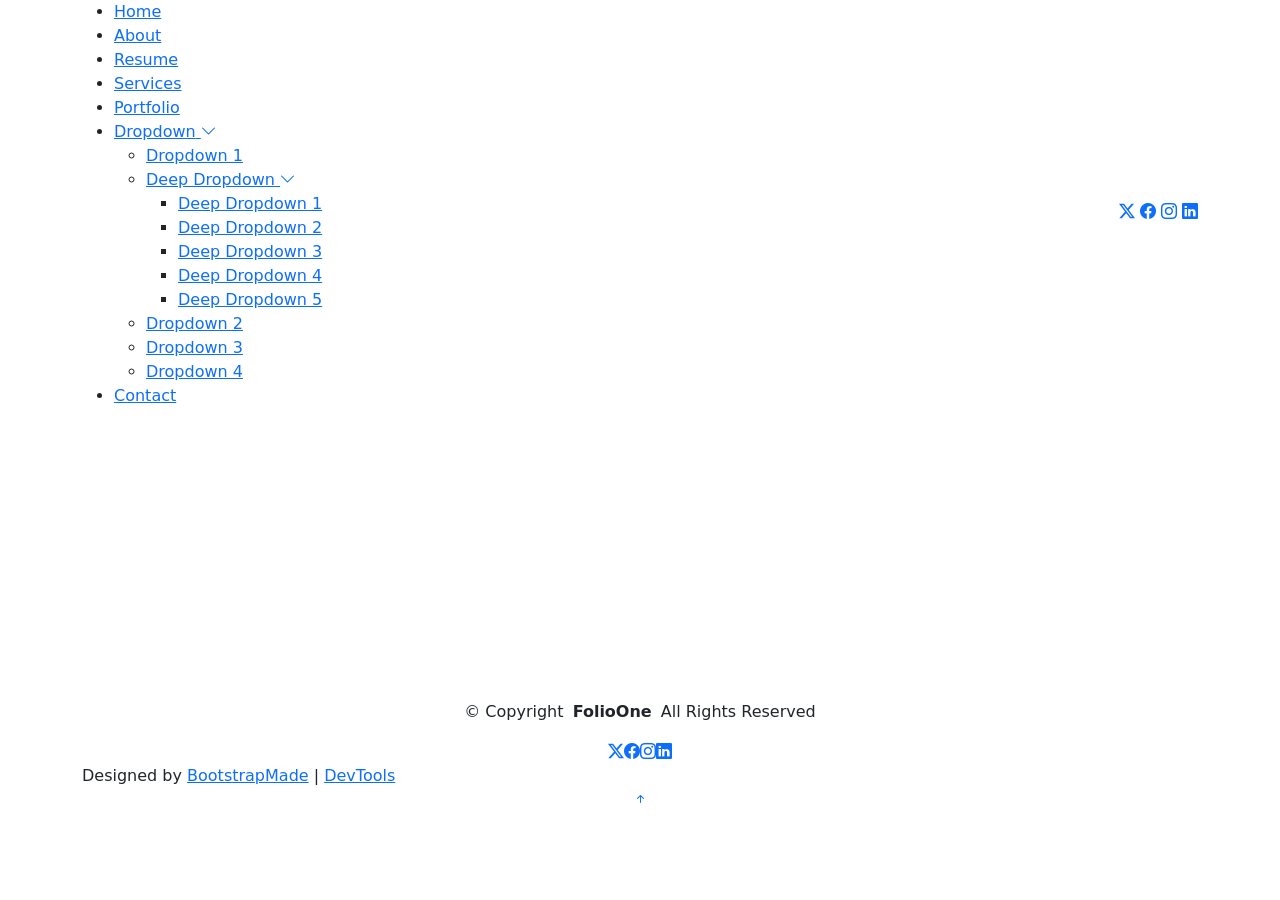
==== index.html @ 7f256814 "Initial commit" ====
<!DOCTYPE html>
<html lang="en">

<head>
  <meta charset="utf-8">
  <meta content="width=device-width, initial-scale=1.0" name="viewport">
  <title>Index - FolioOne Bootstrap Template</title>
  <meta name="description" content="">
  <meta name="keywords" content="">

  <!-- Favicons -->
  <link href="assets/img/favicon.png" rel="icon">
  <link href="assets/img/apple-touch-icon.png" rel="apple-touch-icon">

  <!-- Fonts -->
  <link href="https://fonts.googleapis.com" rel="preconnect">
  <link href="https://fonts.gstatic.com" rel="preconnect" crossorigin>
  <link href="https://fonts.googleapis.com/css2?family=Roboto:ital,wght@0,100;0,300;0,400;0,500;0,700;0,900;1,100;1,300;1,400;1,500;1,700;1,900&family=Poppins:ital,wght@0,100;0,200;0,300;0,400;0,500;0,600;0,700;0,800;0,900;1,100;1,200;1,300;1,400;1,500;1,600;1,700;1,800;1,900&family=Raleway:ital,wght@0,100;0,200;0,300;0,400;0,500;0,600;0,700;0,800;0,900;1,100;1,200;1,300;1,400;1,500;1,600;1,700;1,800;1,900&display=swap" rel="stylesheet">

  <!-- Vendor CSS Files -->
  <link href="assets/vendor/bootstrap/css/bootstrap.min.css" rel="stylesheet">
  <link href="assets/vendor/bootstrap-icons/bootstrap-icons.css" rel="stylesheet">
  <link href="assets/vendor/aos/aos.css" rel="stylesheet">
  <link href="assets/vendor/swiper/swiper-bundle.min.css" rel="stylesheet">
  <link href="assets/vendor/glightbox/css/glightbox.min.css" rel="stylesheet">

  <!-- Main CSS File -->
  <link href="assets/css/main.css" rel="stylesheet">

  <!-- =======================================================
  * Template Name: FolioOne
  * Template URL: https://bootstrapmade.com/folioone-bootstrap-portfolio-website-template/
  * Updated: Aug 23 2025 with Bootstrap v5.3.7
  * Author: BootstrapMade.com
  * License: https://bootstrapmade.com/license/
  ======================================================== -->
</head>

<body class="index-page">

  <header id="header" class="header d-flex align-items-center light-background sticky-top">
    <div class="container position-relative d-flex align-items-center justify-content-between">

      <!-- <a href="index.html" class="logo d-flex align-items-center me-auto me-xl-0">
      <img src="assets/img/logo.webp" alt="">
      <h1 class="sitename">FolioOne</h1> 
    </a> -->

      <nav id="navmenu" class="navmenu">
        <ul>
          <li><a href="index.html" class="active">Home</a></li>
          <li><a href="about.html">About</a></li>
          <li><a href="resume.html">Resume</a></li>
          <li><a href="services.html">Services</a></li>
          <li><a href="portfolio.html">Portfolio</a></li>
          <li class="dropdown"><a href="#"><span>Dropdown</span> <i class="bi bi-chevron-down toggle-dropdown"></i></a>
            <ul>
              <li><a href="#">Dropdown 1</a></li>
              <li class="dropdown"><a href="#"><span>Deep Dropdown</span> <i class="bi bi-chevron-down toggle-dropdown"></i></a>
                <ul>
                  <li><a href="#">Deep Dropdown 1</a></li>
                  <li><a href="#">Deep Dropdown 2</a></li>
                  <li><a href="#">Deep Dropdown 3</a></li>
                  <li><a href="#">Deep Dropdown 4</a></li>
                  <li><a href="#">Deep Dropdown 5</a></li>
                </ul>
              </li>
              <li><a href="#">Dropdown 2</a></li>
              <li><a href="#">Dropdown 3</a></li>
              <li><a href="#">Dropdown 4</a></li>
            </ul>
          </li>
          <li><a href="contact.html">Contact</a></li>
        </ul>
        <i class="mobile-nav-toggle d-xl-none bi bi-list"></i>
      </nav>

      <div class="header-social-links">
        <a href="#" class="twitter"><i class="bi bi-twitter-x"></i></a>
        <a href="#" class="facebook"><i class="bi bi-facebook"></i></a>
        <a href="#" class="instagram"><i class="bi bi-instagram"></i></a>
        <a href="#" class="linkedin"><i class="bi bi-linkedin"></i></a>
      </div>

    </div>
  </header>

  <main class="main">

    <!-- Hero Section -->
    <section id="hero" class="hero section">

      <div class="container" data-aos="fade-up" data-aos-delay="100">

        <div class="row gy-4 align-items-center">
          <div class="col-lg-6 order-2 order-lg-1">
            <div class="hero-content">
              <h1 data-aos="fade-up" data-aos-delay="200">Hello, I'm <span class="highlight">Brandon Johnson</span></h1>
              <h2 data-aos="fade-up" data-aos-delay="300">Creative <span class="typed" data-typed-items="UI/UX Designer, Web Developer, Digital Artist, Brand Strategist"></span></h2>
              <p data-aos="fade-up" data-aos-delay="400">Lorem ipsum dolor sit amet, consectetur adipiscing elit. Sed do eiusmod tempor incididunt ut labore et dolore magna aliqua. Ut enim ad minim veniam, quis nostrud exercitation ullamco laboris nisi ut aliquip ex ea commodo consequat.</p>
              <div class="hero-actions" data-aos="fade-up" data-aos-delay="500">
                <a href="portfolio.html" class="btn btn-primary">View My Work</a>
                <a href="contact.html" class="btn btn-outline">Get In Touch</a>
              </div>
              <div class="social-links" data-aos="fade-up" data-aos-delay="600">
                <a href="#"><i class="bi bi-twitter"></i></a>
                <a href="#"><i class="bi bi-linkedin"></i></a>
                <a href="#"><i class="bi bi-github"></i></a>
                <a href="#"><i class="bi bi-dribbble"></i></a>
              </div>
            </div>
          </div>
          <div class="col-lg-6 order-1 order-lg-2">
            <div class="hero-image" data-aos="zoom-in" data-aos-delay="300">
              <div class="image-wrapper">
                <img src="assets/img/profile/profile-square-11.webp" alt="Sarah Mitchell" class="img-fluid">
                <div class="floating-elements">
                  <div class="floating-card design" data-aos="fade-left" data-aos-delay="700">
                    <i class="bi bi-palette"></i>
                    <span>Design</span>
                  </div>
                  <div class="floating-card code" data-aos="fade-right" data-aos-delay="800">
                    <i class="bi bi-code-slash"></i>
                    <span>Code</span>
                  </div>
                  <div class="floating-card creativity" data-aos="fade-up" data-aos-delay="900">
                    <i class="bi bi-lightbulb"></i>
                    <span>Ideas</span>
                  </div>
                </div>
              </div>
            </div>
          </div>
        </div>

      </div>

    </section><!-- /Hero Section -->

  </main>

  <footer id="footer" class="footer">

    <div class="container">
      <div class="copyright text-center ">
        <p>© <span>Copyright</span> <strong class="px-1 sitename">FolioOne</strong> <span>All Rights Reserved<br></span></p>
      </div>
      <div class="social-links d-flex justify-content-center">
        <a href=""><i class="bi bi-twitter-x"></i></a>
        <a href=""><i class="bi bi-facebook"></i></a>
        <a href=""><i class="bi bi-instagram"></i></a>
        <a href=""><i class="bi bi-linkedin"></i></a>
      </div>
      <div class="credits">
        <!-- All the links in the footer should remain intact. -->
        <!-- You can delete the links only if you've purchased the pro version. -->
        <!-- Licensing information: https://bootstrapmade.com/license/ -->
        <!-- Purchase the pro version with working PHP/AJAX contact form: [buy-url] -->
        Designed by <a href="https://bootstrapmade.com/">BootstrapMade</a> | <a href="https://bootstrapmade.com/tools/">DevTools</a>
      </div>
    </div>

  </footer>

  <!-- Scroll Top -->
  <a href="#" id="scroll-top" class="scroll-top d-flex align-items-center justify-content-center"><i class="bi bi-arrow-up-short"></i></a>

  <!-- Preloader -->
  <div id="preloader"></div>

  <!-- Vendor JS Files -->
  <script src="assets/vendor/bootstrap/js/bootstrap.bundle.min.js"></script>
  <script src="assets/vendor/php-email-form/validate.js"></script>
  <script src="assets/vendor/aos/aos.js"></script>
  <script src="assets/vendor/typed.js/typed.umd.js"></script>
  <script src="assets/vendor/waypoints/noframework.waypoints.js"></script>
  <script src="assets/vendor/purecounter/purecounter_vanilla.js"></script>
  <script src="assets/vendor/swiper/swiper-bundle.min.js"></script>
  <script src="assets/vendor/imagesloaded/imagesloaded.pkgd.min.js"></script>
  <script src="assets/vendor/isotope-layout/isotope.pkgd.min.js"></script>
  <script src="assets/vendor/glightbox/js/glightbox.min.js"></script>

  <!-- Main JS File -->
  <script src="assets/js/main.js"></script>

</body>

</html>
---- assets/css/main.css ----
/**
* Template Name: FolioOne
* Template URL: https://bootstrapmade.com/folioone-bootstrap-portfolio-website-template/
* Updated: Aug 23 2025 with Bootstrap v5.3.7
* Author: BootstrapMade.com
* License: https://bootstrapmade.com/license/
*/

/*--------------------------------------------------------------
# Font & Color Variables
# Help: https://bootstrapmade.com/color-system/
--------------------------------------------------------------*/
/* Fonts */
:root {
  --default-font: "Roboto",  system-ui, -apple-system, "Segoe UI", Roboto, "Helvetica Neue", Arial, "Noto Sans", "Liberation Sans", sans-serif, "Apple Color Emoji", "Segoe UI Emoji", "Segoe UI Symbol", "Noto Color Emoji";
  --heading-font: "Raleway",  sans-serif;
  --nav-font: "Poppins",  sans-serif;
}

/* Global Colors - The following color variables are used throughout the website. Updating them here will change the color scheme of the entire website */
:root { 
  --background-color: #101a20; /* Background color for the entire website, including individual sections */
  --default-color: #e7f2f7; /* Default color used for the majority of the text content across the entire website */
  --heading-color: #ffffff; /* Color for headings, subheadings and title throughout the website */
  --accent-color: #1387c1; /* Accent color that represents your brand on the website. It's used for buttons, links, and other elements that need to stand out */
  --surface-color: #141f26; /* The surface color is used as a background of boxed elements within sections, such as cards, icon boxes, or other elements that require a visual separation from the global background. */
  --contrast-color: #ffffff; /* Contrast color for text, ensuring readability against backgrounds of accent, heading, or default colors. */
}

/* Nav Menu Colors - The following color variables are used specifically for the navigation menu. They are separate from the global colors to allow for more customization options */
:root {
  --nav-color: #ffffff;  /* The default color of the main navmenu links */
  --nav-hover-color: #1387c1; /* Applied to main navmenu links when they are hovered over or active */
  --nav-mobile-background-color: #213642; /* Used as the background color for mobile navigation menu */
  --nav-dropdown-background-color: #051117; /* Used as the background color for dropdown items that appear when hovering over primary navigation items */
  --nav-dropdown-color: #e7f2f7; /* Used for navigation links of the dropdown items in the navigation menu. */
  --nav-dropdown-hover-color: #1387c1; /* Similar to --nav-hover-color, this color is applied to dropdown navigation links when they are hovered over. */
}

/* Color Presets - These classes override global colors when applied to any section or element, providing reuse of the sam color scheme. */

.light-background {
  --background-color: #142027;
  --surface-color: #325264;
}

.dark-background {
  --background-color: #0b1419;
  --default-color: #ffffff;
  --heading-color: #ffffff;
  --surface-color: #252525;
  --contrast-color: #ffffff;
}

/* Smooth scroll */
:root {
  scroll-behavior: smooth;
}

/*--------------------------------------------------------------
# General Styling & Shared Classes
--------------------------------------------------------------*/
body {
  color: var(--default-color);
  background-color: var(--background-color);
  font-family: var(--default-font);
}

a {
  color: var(--accent-color);
  text-decoration: none;
  transition: 0.3s;
}

a:hover {
  color: color-mix(in srgb, var(--accent-color), transparent 25%);
  text-decoration: none;
}

h1,
h2,
h3,
h4,
h5,
h6 {
  color: var(--heading-color);
  font-family: var(--heading-font);
}

/* PHP Email Form Messages
------------------------------*/
.php-email-form .error-message {
  display: none;
  background: #df1529;
  color: #ffffff;
  text-align: left;
  padding: 15px;
  margin-bottom: 24px;
  font-weight: 600;
}

.php-email-form .sent-message {
  display: none;
  color: #ffffff;
  background: #059652;
  text-align: center;
  padding: 15px;
  margin-bottom: 24px;
  font-weight: 600;
}

.php-email-form .loading {
  display: none;
  background: var(--surface-color);
  text-align: center;
  padding: 15px;
  margin-bottom: 24px;
}

.php-email-form .loading:before {
  content: "";
  display: inline-block;
  border-radius: 50%;
  width: 24px;
  height: 24px;
  margin: 0 10px -6px 0;
  border: 3px solid var(--accent-color);
  border-top-color: var(--surface-color);
  animation: php-email-form-loading 1s linear infinite;
}

@keyframes php-email-form-loading {
  0% {
    transform: rotate(0deg);
  }

  100% {
    transform: rotate(360deg);
  }
}

/*--------------------------------------------------------------
# Global Header
--------------------------------------------------------------*/
.header {
  --background-color: rgba(255, 255, 255, 0);
  color: var(--default-color);
  background-color: var(--background-color);
  padding: 15px 0;
  transition: all 0.5s;
  z-index: 997;
  border-bottom: 1px solid color-mix(in srgb, var(--default-color), transparent 92%);
}

.header .logo {
  line-height: 1;
}

.header .logo img {
  max-height: 36px;
  margin-right: 8px;
}

.header .logo h1 {
  font-size: 32px;
  margin: 0;
  font-weight: 400;
  color: var(--heading-color);
}

.header .header-social-links {
  padding-right: 15px;
}

.header .header-social-links a {
  color: color-mix(in srgb, var(--default-color), transparent 40%);
  padding-left: 6px;
  display: inline-block;
  transition: 0.3s;
  font-size: 16px;
}

.header .header-social-links a:hover {
  color: var(--default-color);
}

.header .header-social-links a i {
  line-height: 0px;
}

@media (max-width: 1200px) {
  .header .logo {
    order: 1;
  }

  .header .header-social-links {
    order: 2;
  }

  .header .navmenu {
    order: 3;
  }
}

/* Global Header on Scroll
------------------------------*/
.scrolled .header {
  --background-color: rgba(16, 26, 32, 0.9);
}

/*--------------------------------------------------------------
# Navigation Menu
--------------------------------------------------------------*/
/* Desktop Navigation */
@media (min-width: 1200px) {
  .navmenu {
    padding: 0;
  }

  .navmenu ul {
    margin: 0;
    padding: 0;
    display: flex;
    list-style: none;
    align-items: center;
  }

  .navmenu li {
    position: relative;
  }

  .navmenu>ul>li {
    white-space: nowrap;
    padding: 15px 28px 15px 0;
  }

  .navmenu>ul>li:last-child {
    padding-right: 0;
  }

  .navmenu a,
  .navmenu a:focus {
    color: var(--nav-color);
    font-size: 15px;
    padding: 0 2px;
    font-family: var(--nav-font);
    font-weight: 400;
    display: flex;
    align-items: center;
    justify-content: space-between;
    white-space: nowrap;
    transition: 0.3s;
    position: relative;
  }

  .navmenu a i,
  .navmenu a:focus i {
    font-size: 12px;
    line-height: 0;
    margin-left: 5px;
    transition: 0.3s;
  }

  .navmenu>ul>li>a:before {
    content: "";
    position: absolute;
    height: 2px;
    bottom: -6px;
    left: 0;
    background-color: var(--nav-hover-color);
    visibility: hidden;
    width: 0px;
    transition: all 0.3s ease-in-out 0s;
  }

  .navmenu a:hover:before,
  .navmenu li:hover>a:before,
  .navmenu .active:before {
    visibility: visible;
    width: 25px;
  }

  .navmenu li:hover>a,
  .navmenu .active,
  .navmenu .active:focus {
    color: var(--nav-hover-color);
  }

  .navmenu .dropdown ul {
    margin: 0;
    padding: 10px 0;
    background: var(--nav-dropdown-background-color);
    display: block;
    position: absolute;
    visibility: hidden;
    left: -5px;
    top: 130%;
    opacity: 0;
    transition: 0.3s;
    border-radius: 4px;
    z-index: 99;
    box-shadow: 0px 0px 30px rgba(0, 0, 0, 0.1);
  }

  .navmenu .dropdown ul li {
    min-width: 200px;
  }

  .navmenu .dropdown ul a {
    padding: 10px 20px;
    font-size: 15px;
    text-transform: none;
    color: var(--nav-dropdown-color);
  }

  .navmenu .dropdown ul a i {
    font-size: 12px;
  }

  .navmenu .dropdown ul a:hover,
  .navmenu .dropdown ul .active:hover,
  .navmenu .dropdown ul li:hover>a {
    color: var(--nav-dropdown-hover-color);
  }

  .navmenu .dropdown:hover>ul {
    opacity: 1;
    top: 100%;
    visibility: visible;
  }

  .navmenu .dropdown .dropdown ul {
    top: 0;
    left: -90%;
    visibility: hidden;
  }

  .navmenu .dropdown .dropdown:hover>ul {
    opacity: 1;
    top: 0;
    left: -100%;
    visibility: visible;
  }
}

/* Mobile Navigation */
@media (max-width: 1199px) {
  .mobile-nav-toggle {
    color: var(--nav-color);
    font-size: 28px;
    line-height: 0;
    margin-right: 10px;
    cursor: pointer;
    transition: color 0.3s;
  }

  .navmenu {
    padding: 0;
    z-index: 9997;
  }

  .navmenu ul {
    display: none;
    list-style: none;
    position: absolute;
    inset: 60px 20px 20px 20px;
    padding: 10px 0;
    margin: 0;
    border-radius: 6px;
    background-color: var(--nav-mobile-background-color);
    border: 1px solid color-mix(in srgb, var(--default-color), transparent 90%);
    box-shadow: none;
    overflow-y: auto;
    transition: 0.3s;
    z-index: 9998;
  }

  .navmenu a,
  .navmenu a:focus {
    color: var(--nav-dropdown-color);
    padding: 10px 20px;
    font-family: var(--nav-font);
    font-size: 17px;
    font-weight: 500;
    display: flex;
    align-items: center;
    justify-content: space-between;
    white-space: nowrap;
    transition: 0.3s;
  }

  .navmenu a i,
  .navmenu a:focus i {
    font-size: 12px;
    line-height: 0;
    margin-left: 5px;
    width: 30px;
    height: 30px;
    display: flex;
    align-items: center;
    justify-content: center;
    border-radius: 50%;
    transition: 0.3s;
    background-color: color-mix(in srgb, var(--accent-color), transparent 90%);
  }

  .navmenu a i:hover,
  .navmenu a:focus i:hover {
    background-color: var(--accent-color);
    color: var(--contrast-color);
  }

  .navmenu a:hover,
  .navmenu .active,
  .navmenu .active:focus {
    color: var(--nav-dropdown-hover-color);
  }

  .navmenu .active i,
  .navmenu .active:focus i {
    background-color: var(--accent-color);
    color: var(--contrast-color);
    transform: rotate(180deg);
  }

  .navmenu .dropdown ul {
    position: static;
    display: none;
    z-index: 99;
    padding: 10px 0;
    margin: 10px 20px;
    background-color: var(--nav-dropdown-background-color);
    transition: all 0.5s ease-in-out;
  }

  .navmenu .dropdown ul ul {
    background-color: rgba(33, 37, 41, 0.1);
  }

  .navmenu .dropdown>.dropdown-active {
    display: block;
    background-color: rgba(33, 37, 41, 0.03);
  }

  .mobile-nav-active {
    overflow: hidden;
  }

  .mobile-nav-active .mobile-nav-toggle {
    color: #fff;
    position: absolute;
    font-size: 32px;
    top: 15px;
    right: 15px;
    margin-right: 0;
    z-index: 9999;
  }

  .mobile-nav-active .navmenu {
    position: fixed;
    overflow: hidden;
    inset: 0;
    background: rgba(33, 37, 41, 0.8);
    transition: 0.3s;
  }

  .mobile-nav-active .navmenu>ul {
    display: block;
  }
}

/*--------------------------------------------------------------
# Global Footer
--------------------------------------------------------------*/
.footer {
  color: var(--default-color);
  background-color: var(--background-color);
  font-size: 14px;
  padding: 40px 0;
  position: relative;
  border-top: 1px solid color-mix(in srgb, var(--default-color), transparent 92%);
}

.footer .copyright p {
  margin-bottom: 0;
}

.footer .social-links {
  margin-top: 20px;
}

.footer .social-links a {
  display: flex;
  align-items: center;
  justify-content: center;
  width: 40px;
  height: 40px;
  border-radius: 50%;
  border: 1px solid color-mix(in srgb, var(--default-color), transparent 50%);
  font-size: 16px;
  color: color-mix(in srgb, var(--default-color), transparent 50%);
  margin: 0 5px;
  transition: 0.3s;
}

.footer .social-links a:hover {
  color: var(--accent-color);
  border-color: var(--accent-color);
}

.footer .credits {
  margin-top: 10px;
  font-size: 13px;
  text-align: center;
}

/*--------------------------------------------------------------
# Preloader
--------------------------------------------------------------*/
#preloader {
  position: fixed;
  inset: 0;
  z-index: 9999;
  overflow: hidden;
  background-color: var(--background-color);
  transition: all 0.6s ease-out;
  width: 100%;
  height: 100vh;
}

#preloader:before,
#preloader:after {
  content: "";
  position: absolute;
  border: 4px solid var(--accent-color);
  border-radius: 50%;
  animation: animate-preloader 2s cubic-bezier(0, 0.2, 0.8, 1) infinite;
}

#preloader:after {
  animation-delay: -0.5s;
}

@keyframes animate-preloader {
  0% {
    width: 10px;
    height: 10px;
    top: calc(50% - 5px);
    left: calc(50% - 5px);
    opacity: 1;
  }

  100% {
    width: 72px;
    height: 72px;
    top: calc(50% - 36px);
    left: calc(50% - 36px);
    opacity: 0;
  }
}

/*--------------------------------------------------------------
# Scroll Top Button
--------------------------------------------------------------*/
.scroll-top {
  position: fixed;
  visibility: hidden;
  opacity: 0;
  right: 15px;
  bottom: -15px;
  z-index: 99999;
  background-color: var(--accent-color);
  width: 44px;
  height: 44px;
  border-radius: 50px;
  transition: all 0.4s;
}

.scroll-top i {
  font-size: 24px;
  color: var(--contrast-color);
  line-height: 0;
}

.scroll-top:hover {
  background-color: color-mix(in srgb, var(--accent-color), transparent 20%);
  color: var(--contrast-color);
}

.scroll-top.active {
  visibility: visible;
  opacity: 1;
  bottom: 15px;
}

/*--------------------------------------------------------------
# Disable aos animation delay on mobile devices
--------------------------------------------------------------*/
@media screen and (max-width: 768px) {
  [data-aos-delay] {
    transition-delay: 0 !important;
  }
}

/*--------------------------------------------------------------
# Global Page Titles & Breadcrumbs
--------------------------------------------------------------*/
.page-title {
  color: var(--default-color);
  background-color: var(--background-color);
  position: relative;
}

.page-title .heading {
  padding: 80px 0;
  border-top: 1px solid color-mix(in srgb, var(--default-color), transparent 90%);
}

.page-title .heading h1 {
  font-size: 38px;
  font-weight: 700;
}

.page-title nav {
  background-color: color-mix(in srgb, var(--default-color), transparent 96%);
  padding: 20px 0;
}

.page-title nav ol {
  display: flex;
  flex-wrap: wrap;
  list-style: none;
  padding: 0;
  margin: 0;
  font-size: 16px;
  font-weight: 400;
}

.page-title nav ol li+li {
  padding-left: 10px;
}

.page-title nav ol li+li::before {
  content: "/";
  display: inline-block;
  padding-right: 10px;
  color: color-mix(in srgb, var(--default-color), transparent 70%);
}

/*--------------------------------------------------------------
# Global Sections
--------------------------------------------------------------*/
section,
.section {
  color: var(--default-color);
  background-color: var(--background-color);
  padding: 60px 0;
  scroll-margin-top: 100px;
  overflow: clip;
}

@media (max-width: 1199px) {

  section,
  .section {
    scroll-margin-top: 66px;
  }
}

/*--------------------------------------------------------------
# Global Section Titles
--------------------------------------------------------------*/
.section-title {
  text-align: center;
  padding-bottom: 60px;
  position: relative;
}

.section-title h2 {
  font-size: 3.5rem;
  font-weight: 400;
  line-height: 1.2;
  color: var(--heading-color);
  margin-bottom: 1.5rem;
  letter-spacing: -1px;
}

@media (max-width: 768px) {
  .section-title h2 {
    font-size: 2.5rem;
  }
}

.section-title p {
  font-size: 1.125rem;
  line-height: 1.8;
  color: color-mix(in srgb, var(--default-color), transparent 25%);
  max-width: 900px;
  margin: 0 auto;
  text-wrap: balance;
}

/*--------------------------------------------------------------
# Hero Section
--------------------------------------------------------------*/
.hero {
  padding: 80px 0;
  min-height: 100vh;
  display: flex;
  align-items: center;
}

.hero .hero-content h1 {
  font-size: 3.5rem;
  font-weight: 700;
  margin-bottom: 1rem;
  line-height: 1.2;
}

.hero .hero-content h1 .highlight {
  color: var(--accent-color);
  position: relative;
}

.hero .hero-content h1 .highlight::after {
  content: "";
  position: absolute;
  bottom: 0;
  left: 0;
  width: 100%;
  height: 3px;
  background: linear-gradient(90deg, var(--accent-color), color-mix(in srgb, var(--accent-color), transparent 50%));
  border-radius: 2px;
}

@media (max-width: 768px) {
  .hero .hero-content h1 {
    font-size: 2.5rem;
  }
}

.hero .hero-content h2 {
  font-size: 1.5rem;
  font-weight: 400;
  margin-bottom: 2rem;
  color: color-mix(in srgb, var(--default-color), transparent 20%);
}

.hero .hero-content h2 .typed {
  color: var(--accent-color);
  font-weight: 600;
}

@media (max-width: 768px) {
  .hero .hero-content h2 {
    font-size: 1.25rem;
  }
}

.hero .hero-content p {
  font-size: 1.1rem;
  line-height: 1.6;
  margin-bottom: 2.5rem;
  color: color-mix(in srgb, var(--default-color), transparent 30%);
}

.hero .hero-actions {
  display: flex;
  gap: 1rem;
  margin-bottom: 3rem;
}

.hero .hero-actions .btn {
  padding: 12px 30px;
  border-radius: 50px;
  font-weight: 600;
  text-decoration: none;
  transition: all 0.3s ease;
  border: 2px solid;
}

.hero .hero-actions .btn.btn-primary {
  background: var(--accent-color);
  color: var(--contrast-color);
  border-color: var(--accent-color);
}

.hero .hero-actions .btn.btn-primary:hover {
  background: color-mix(in srgb, var(--accent-color), black 15%);
  border-color: color-mix(in srgb, var(--accent-color), black 15%);
  transform: translateY(-2px);
}

.hero .hero-actions .btn.btn-outline {
  background: transparent;
  color: var(--accent-color);
  border-color: var(--accent-color);
}

.hero .hero-actions .btn.btn-outline:hover {
  transform: translateY(-2px);
}

@media (max-width: 576px) {
  .hero .hero-actions {
    flex-direction: column;
  }

  .hero .hero-actions .btn {
    text-align: center;
  }
}

.hero .social-links {
  display: flex;
  gap: 1rem;
}

.hero .social-links a {
  width: 45px;
  height: 45px;
  background: var(--surface-color);
  border-radius: 50%;
  display: flex;
  align-items: center;
  justify-content: center;
  color: var(--default-color);
  font-size: 1.2rem;
  transition: all 0.3s ease;
}

.hero .social-links a:hover {
  background: var(--accent-color);
  color: var(--contrast-color);
  transform: translateY(-3px);
  box-shadow: 0 8px 25px color-mix(in srgb, var(--accent-color), transparent 70%);
}

.hero .hero-image {
  position: relative;
}

.hero .hero-image .image-wrapper {
  position: relative;
  max-width: 450px;
  margin: 0 auto;
}

.hero .hero-image .image-wrapper img {
  border-radius: 20px;
  box-shadow: 0 5px 15px color-mix(in srgb, var(--default-color), transparent 95%);
  transition: transform 0.3s ease;
}

.hero .hero-image .image-wrapper img:hover {
  transform: scale(1.02);
}

.hero .hero-image .floating-elements {
  position: absolute;
  top: 0;
  left: 0;
  right: 0;
  bottom: 0;
  pointer-events: none;
}

.hero .hero-image .floating-elements .floating-card {
  position: absolute;
  background: var(--surface-color);
  padding: 15px 20px;
  border-radius: 15px;
  box-shadow: 0 10px 30px color-mix(in srgb, var(--default-color), transparent 90%);
  display: flex;
  align-items: center;
  gap: 10px;
  font-weight: 600;
  animation: float 3s ease-in-out infinite;
}

.hero .hero-image .floating-elements .floating-card i {
  font-size: 1.5rem;
  color: var(--accent-color);
}

.hero .hero-image .floating-elements .floating-card.design {
  top: 10%;
  right: -10%;
  animation-delay: 0s;
}

.hero .hero-image .floating-elements .floating-card.code {
  bottom: 30%;
  left: -15%;
  animation-delay: 1s;
}

.hero .hero-image .floating-elements .floating-card.creativity {
  top: 60%;
  right: -5%;
  animation-delay: 2s;
}

@media (max-width: 992px) {
  .hero .hero-image .floating-elements .floating-card {
    display: none;
  }
}

@keyframes float {

  0%,
  100% {
    transform: translateY(0px);
  }

  50% {
    transform: translateY(-10px);
  }
}

@media (max-width: 992px) {
  .hero .hero-content {
    text-align: center;
    margin-bottom: 3rem;
  }
}

/*--------------------------------------------------------------
# About Section
--------------------------------------------------------------*/
.about .intro-content .eyebrow {
  display: inline-block;
  letter-spacing: 0.12em;
  text-transform: uppercase;
  font-size: 12px;
  color: color-mix(in srgb, var(--default-color), transparent 40%);
  margin-bottom: 16px;
}

.about .intro-content .headline {
  font-family: var(--heading-font);
  font-weight: 300;
  line-height: 1.2;
  font-size: clamp(28px, 4vw, 44px);
  margin: 0 0 24px 0;
}

.about .intro-content .lead {
  font-size: 18px;
  line-height: 1.8;
  color: color-mix(in srgb, var(--default-color), transparent 10%);
  margin-bottom: 24px;
}

.about .intro-content p {
  line-height: 1.8;
  margin-bottom: 24px;
  color: color-mix(in srgb, var(--default-color), transparent 5%);
}

.about .intro-content .cta-group {
  display: flex;
  gap: 24px;
  align-items: center;
  margin-top: 24px;
}

.about .intro-content .cta-group .btn-ghost {
  display: inline-flex;
  align-items: center;
  gap: 8px;
  padding: 12px 18px;
  border-radius: 6px;
  color: var(--accent-color);
  background: color-mix(in srgb, var(--accent-color), transparent 92%);
  border: 1px solid color-mix(in srgb, var(--accent-color), transparent 70%);
  transition: 0.3s ease-in-out;
}

.about .intro-content .cta-group .btn-ghost:hover,
.about .intro-content .cta-group .btn-ghost:focus {
  color: var(--contrast-color);
  background: var(--accent-color);
  border-color: var(--accent-color);
  outline: none;
  box-shadow: 0 0 0 3px color-mix(in srgb, var(--accent-color), transparent 70%);
}

.about .intro-content .cta-group .link-underline {
  display: inline-flex;
  align-items: center;
  gap: 8px;
  position: relative;
  color: var(--accent-color);
  padding-bottom: 4px;
  transition: 0.3s ease-in-out;
}

.about .intro-content .cta-group .link-underline::after {
  content: "";
  position: absolute;
  left: 0;
  right: 0;
  bottom: 0;
  height: 1px;
  background: color-mix(in srgb, var(--accent-color), transparent 40%);
  transform: scaleX(0.4);
  transform-origin: left;
  transition: 0.3s ease-in-out;
}

.about .intro-content .cta-group .link-underline:hover,
.about .intro-content .cta-group .link-underline:focus {
  color: color-mix(in srgb, var(--accent-color), transparent 10%);
  outline: none;
}

.about .intro-content .cta-group .link-underline:hover::after,
.about .intro-content .cta-group .link-underline:focus::after {
  transform: scaleX(1);
}

.about .profile-figure {
  margin: 0;
}

.about .profile-figure .profile-photo {
  width: 88%;
  max-width: 440px;
  border-radius: 18px;
  box-shadow: 0 10px 30px color-mix(in srgb, var(--default-color), transparent 92%);
  transform: translateY(0);
  transition: transform 0.3s ease-in-out;
}

.about .profile-figure .profile-caption {
  margin-top: 24px;
  display: flex;
  align-items: center;
  justify-content: center;
}

.about .profile-figure .profile-caption .meta {
  font-size: 14px;
  color: color-mix(in srgb, var(--default-color), transparent 20%);
}

.about .profile-figure .profile-caption .meta .funfact {
  font-size: 13px;
  margin-top: 4px;
  color: color-mix(in srgb, var(--default-color), transparent 35%);
}

.about .profile-figure:hover .profile-photo {
  transform: translateY(-4px);
}

.about .skill-item {
  padding: 24px;
  border-radius: 6px;
  transition: 0.3s ease-in-out;
  background: color-mix(in srgb, var(--surface-color), var(--accent-color) 2%);
  border: 1px solid color-mix(in srgb, var(--default-color), transparent 88%);
  height: 100%;
}

.about .skill-item i {
  font-size: 24px;
  color: var(--accent-color);
  margin-bottom: 16px;
  display: inline-block;
}

.about .skill-item h3 {
  font-size: 16px;
  margin-bottom: 6px;
  font-weight: 500;
}

.about .skill-item p {
  margin: 0;
  font-size: 14px;
  color: color-mix(in srgb, var(--default-color), transparent 25%);
}

.about .skill-item:hover {
  transform: translateY(-3px);
  border-color: color-mix(in srgb, var(--accent-color), transparent 60%);
  box-shadow: 0 10px 30px color-mix(in srgb, var(--default-color), transparent 92%);
}

.about .timeline-item {
  position: relative;
  padding-left: 26px;
}

.about .timeline-item time {
  display: inline-block;
  font-size: 12px;
  letter-spacing: 0.08em;
  text-transform: uppercase;
  color: color-mix(in srgb, var(--default-color), transparent 45%);
  margin-bottom: 6px;
}

.about .timeline-item h4 {
  font-size: 18px;
  font-weight: 400;
  margin: 0 0 6px;
}

.about .timeline-item p {
  font-size: 14px;
  color: color-mix(in srgb, var(--default-color), transparent 25%);
  margin: 0;
}

.about .timeline-item .dot {
  position: absolute;
  left: 0;
  top: 4px;
  width: 10px;
  height: 10px;
  border-radius: 50%;
  background: var(--accent-color);
  box-shadow: 0 0 0 6px color-mix(in srgb, var(--accent-color), transparent 80%);
}

.about .personal-quote {
  padding: 24px 0;
}

.about .personal-quote p {
  font-family: var(--heading-font);
  font-weight: 300;
  font-size: clamp(20px, 3vw, 28px);
  line-height: 1.5;
  color: color-mix(in srgb, var(--default-color), transparent 5%);
  margin: 0 auto;
  max-width: 800px;
}

.about .fact-pill {
  display: flex;
  align-items: center;
  justify-content: center;
  gap: 10px;
  padding: 10px 14px;
  border-radius: 999px;
  border: 1px solid color-mix(in srgb, var(--default-color), transparent 85%);
  background: var(--surface-color);
  color: color-mix(in srgb, var(--default-color), transparent 10%);
  transition: 0.3s ease-in-out;
}

.about .fact-pill i {
  color: var(--accent-color);
}

.about .fact-pill span {
  font-size: 14px;
}

.about .fact-pill:hover {
  transform: translateY(-2px);
  border-color: color-mix(in srgb, var(--accent-color), transparent 60%);
  box-shadow: 0 10px 30px color-mix(in srgb, var(--default-color), transparent 92%);
}

.about .fact-pill:focus-within {
  box-shadow: 0 0 0 3px color-mix(in srgb, var(--accent-color), transparent 70%);
}

@media (max-width: 992px) {
  .about .profile-figure {
    text-align: center !important;
  }

  .about .profile-figure .profile-photo {
    width: 72%;
  }

  .about .intro-content .cta-group {
    flex-wrap: wrap;
  }
}

@media (max-width: 576px) {
  .about .profile-figure .profile-photo {
    width: 100%;
  }
}

/*--------------------------------------------------------------
# Skills Section
--------------------------------------------------------------*/
.skills .skill-box {
  background-color: var(--surface-color);
  padding: 2rem;
  border-radius: 8px;
  box-shadow: 0 0 20px rgba(0, 0, 0, 0.05);
}

.skills .skill-box h3 {
  font-size: 1.2rem;
  margin-bottom: 1rem;
  font-weight: 600;
}

.skills .skill-box p {
  font-size: 0.9rem;
  margin-bottom: 0.8rem;
  opacity: 0.6;
}

.skills .skill-box .progress {
  background-color: color-mix(in srgb, var(--accent-color), transparent 85%);
  border-radius: 50px;
  height: 8px;
  margin-top: 5px;
  overflow: hidden;
}

.skills .skill-box .progress .progress-bar {
  background-color: var(--accent-color);
  height: 100%;
  position: relative;
  border-radius: 50px;
  transition: 0.9s;
  width: 1px;
}

/*--------------------------------------------------------------
# Stats Section
--------------------------------------------------------------*/
.stats .avatars {
  position: relative;
}

.stats .avatars img {
  width: 60px;
  height: 60px;
  border: 3px solid var(--accent-color);
  margin-right: -15px;
  transition: transform 0.3s ease;
}

.stats .avatars img:hover {
  transform: translateY(-5px);
  z-index: 2;
}

.stats .counters h2 {
  color: var(--heading-color);
  font-size: 48px;
  font-weight: 700;
  margin-bottom: 10px;
}

.stats .counters h2 span {
  display: inline-block;
}

.stats .counters p {
  color: var(--default-color);
  font-size: 18px;
  margin: 0;
  opacity: 0.9;
}

@media (max-width: 991px) {
  .stats .row {
    text-align: center;
  }

  .stats .avatars {
    justify-content: center;
    margin-bottom: 40px;
  }

  .stats .counters h2 {
    font-size: 36px;
  }

  .stats .counters p {
    font-size: 16px;
  }

  .stats .counters .col-md-4 {
    margin-bottom: 30px;
  }

  .stats .counters .col-md-4:last-child {
    margin-bottom: 0;
  }
}

@media (max-width: 576px) {
  .stats {
    padding: 60px 0;
  }

  .stats .avatars {
    flex-wrap: wrap;
    justify-content: center;
  }

  .stats .avatars img {
    margin: 0 -8px;
  }
}

/*--------------------------------------------------------------
# Testimonials Section
--------------------------------------------------------------*/
.testimonials .testimonials-carousel,
.testimonials .testimonials-slider {
  overflow: hidden;
}

.testimonials .testimonial-item .testimonial-content {
  border-left: 3px solid var(--accent-color);
  padding-left: 30px;
}

.testimonials .testimonial-item .testimonial-img {
  border-radius: 50%;
  border: 4px solid var(--background-color);
  margin: 0 auto;
}

.testimonials .testimonial-item h3 {
  font-size: 20px;
  font-weight: bold;
  margin: 10px 0 5px 0;
}

.testimonials .testimonial-item h4 {
  font-size: 14px;
  color: color-mix(in srgb, var(--default-color), transparent 40%);
  margin: 0 0 10px 0;
}

.testimonials .testimonial-item .stars i {
  color: #ffc107;
  margin: 0 1px;
}

.testimonials .testimonial-item .quote-icon-left,
.testimonials .testimonial-item .quote-icon-right {
  color: color-mix(in srgb, var(--accent-color), transparent 50%);
  font-size: 26px;
  line-height: 0;
}

.testimonials .testimonial-item .quote-icon-left {
  display: inline-block;
  left: -5px;
  position: relative;
}

.testimonials .testimonial-item .quote-icon-right {
  display: inline-block;
  right: -5px;
  position: relative;
  top: 10px;
  transform: scale(-1, -1);
}

.testimonials .testimonial-item p {
  font-style: italic;
}

.testimonials .swiper-wrapper {
  height: auto;
}

.testimonials .swiper-pagination {
  margin-top: 30px;
  position: relative;
}

.testimonials .swiper-pagination .swiper-pagination-bullet {
  width: 12px;
  height: 12px;
  background-color: color-mix(in srgb, var(--default-color), transparent 85%);
  opacity: 1;
}

.testimonials .swiper-pagination .swiper-pagination-bullet-active {
  background-color: var(--accent-color);
}

/*--------------------------------------------------------------
# Resume Section
--------------------------------------------------------------*/
.resume .resume-item {
  margin-bottom: 3rem;
}

.resume .resume-item .resume-title {
  font-size: 1.75rem;
  font-weight: 700;
  margin-bottom: 1.5rem;
  padding-bottom: 1.5rem;
  position: relative;
  color: var(--heading-color);
}

.resume .resume-item .resume-title::after {
  content: "";
  position: absolute;
  display: block;
  width: 50px;
  height: 3px;
  background: var(--accent-color);
  bottom: 0;
  left: 0;
}

.resume .resume-item .resume-content {
  padding-left: 1.25rem;
  border-left: 2px solid color-mix(in srgb, var(--accent-color), transparent 85%);
}

.resume .resume-item article {
  position: relative;
  margin-bottom: 2.5rem;
}

.resume .resume-item article::before {
  content: "";
  position: absolute;
  width: 16px;
  height: 16px;
  border-radius: 50%;
  left: -1.8rem;
  top: 0.25rem;
  background: var(--background-color);
  border: 2px solid var(--accent-color);
}

.resume .resume-item article h4 {
  font-size: 1.25rem;
  font-weight: 600;
  margin-bottom: 0.5rem;
  color: var(--heading-color);
}

.resume .resume-item article h5 {
  font-size: 1rem;
  background: color-mix(in srgb, var(--accent-color), transparent 92%);
  padding: 0.375rem 0.75rem;
  display: inline-block;
  font-weight: 600;
  margin: 0.5rem 0;
  color: var(--accent-color);
  border-radius: 4px;
}

.resume .resume-item article .institution,
.resume .resume-item article .company {
  font-size: 1rem;
  margin-bottom: 1rem;
  color: color-mix(in srgb, var(--default-color), transparent 25%);
}

.resume .resume-item article p {
  margin-bottom: 1rem;
}

.resume .resume-item article ul {
  padding-left: 1.25rem;
  margin-bottom: 0;
}

.resume .resume-item article ul li {
  padding-bottom: 0.75rem;
  position: relative;
}

.resume .resume-item article ul li:last-child {
  padding-bottom: 0;
}

.resume .skill-item {
  margin-bottom: 2rem;
}

.resume .skill-item h4 {
  font-size: 1rem;
  font-weight: 600;
  margin-bottom: 0.75rem;
  color: var(--heading-color);
}

.resume .skill-item .progress {
  height: 0.75rem;
  background-color: color-mix(in srgb, var(--accent-color), transparent 92%);
  border-radius: 1rem;
  overflow: visible;
}

.resume .skill-item .progress .progress-bar {
  background-color: var(--accent-color);
  position: relative;
  border-radius: 1rem;
  width: 0;
  transition: width 1s ease;
}

.resume .skill-item .progress .progress-bar::after {
  content: attr(aria-valuenow) "%";
  position: absolute;
  right: 0;
  top: -1.75rem;
  font-size: 0.875rem;
  font-weight: 600;
  color: var(--accent-color);
}

@media (max-width: 991.98px) {
  .resume .resume-item {
    margin-bottom: 2rem;
  }
}

@media (max-width: 767.98px) {
  .resume .resume-content {
    padding-left: 1rem !important;
  }

  .resume article::before {
    left: -2rem !important;
  }
}

/*--------------------------------------------------------------
# Services Section
--------------------------------------------------------------*/
.services .service-item {
  display: flex;
  background-color: var(--surface-color);
  border-radius: 12px;
  padding: 2rem;
  height: 100%;
  position: relative;
  overflow: hidden;
  box-shadow: 0 5px 20px rgba(0, 0, 0, 0.03);
  transition: all 0.4s ease;
}

.services .service-item::before {
  content: "";
  position: absolute;
  left: 0;
  top: 0;
  height: 100%;
  width: 4px;
  background-color: var(--accent-color);
  transform: scaleY(0);
  transform-origin: bottom;
  transition: transform 0.4s cubic-bezier(0.65, 0, 0.35, 1);
}

.services .service-item:hover {
  box-shadow: 0 10px 30px rgba(0, 0, 0, 0.08);
  transform: translateY(-5px);
}

.services .service-item:hover::before {
  transform: scaleY(1);
}

.services .service-item:hover .service-icon {
  background-color: var(--accent-color);
  color: var(--contrast-color);
  transform: rotateY(180deg);
}

.services .service-item:hover .service-icon i {
  transform: rotateY(180deg);
}

.services .service-item:hover .service-link i {
  transform: translateX(5px);
}

.services .service-icon {
  flex-shrink: 0;
  width: 70px;
  height: 70px;
  border-radius: 12px;
  background-color: color-mix(in srgb, var(--accent-color), transparent 90%);
  color: var(--accent-color);
  display: flex;
  align-items: center;
  justify-content: center;
  margin-right: 1.5rem;
  transition: all 0.5s ease;
}

.services .service-icon i {
  font-size: 2rem;
  transition: transform 0.5s ease;
}

.services .service-content {
  flex-grow: 1;
}

.services .service-content h3 {
  font-size: 1.4rem;
  margin-bottom: 1rem;
  font-weight: 700;
  color: var(--heading-color);
}

.services .service-content p {
  margin-bottom: 1.25rem;
  color: color-mix(in srgb, var(--default-color), transparent 20%);
}

.services .service-link {
  display: inline-flex;
  align-items: center;
  color: var(--accent-color);
  font-weight: 600;
  text-decoration: none;
  transition: color 0.3s ease;
}

.services .service-link span {
  margin-right: 0.5rem;
}

.services .service-link i {
  transition: transform 0.3s ease;
}

.services .service-link:hover {
  color: color-mix(in srgb, var(--accent-color), transparent 25%);
}

@media (max-width: 767.98px) {
  .services .service-item {
    padding: 1.5rem;
    margin-bottom: 1rem;
  }

  .services .service-icon {
    width: 60px;
    height: 60px;
    margin-right: 1rem;
  }

  .services .service-icon i {
    font-size: 1.5rem;
  }

  .services .service-content h3 {
    font-size: 1.2rem;
    margin-bottom: 0.75rem;
  }

  .services .service-content p {
    margin-bottom: 1rem;
    font-size: 0.95rem;
  }
}

@media (max-width: 575.98px) {
  .services .service-item {
    flex-direction: column;
    text-align: center;
  }

  .services .service-item::before {
    width: 100%;
    height: 4px;
    transform: scaleX(0);
    transform-origin: left;
  }

  .services .service-item:hover::before {
    transform: scaleX(1);
  }

  .services .service-icon {
    margin-right: 0;
    margin-bottom: 1.25rem;
  }

  .services .service-link {
    justify-content: center;
  }
}

/*--------------------------------------------------------------
# Service Details Section
--------------------------------------------------------------*/
.service-details .service-hero {
  margin-bottom: 4rem;
}

.service-details .service-hero .service-meta {
  display: flex;
  align-items: center;
  gap: 1rem;
  margin-bottom: 1.5rem;
}

.service-details .service-hero .service-meta .service-category {
  background: color-mix(in srgb, var(--accent-color), transparent 85%);
  color: var(--accent-color);
  padding: 0.5rem 1rem;
  border-radius: 20px;
  font-size: 0.85rem;
  font-weight: 500;
  letter-spacing: 0.5px;
}

.service-details .service-hero .service-meta .reading-time {
  color: color-mix(in srgb, var(--default-color), transparent 50%);
  font-size: 0.9rem;
  font-weight: 300;
}

.service-details .service-hero h1 {
  font-size: 3.5rem;
  font-weight: 300;
  line-height: 1.2;
  margin-bottom: 1.5rem;
  color: var(--heading-color);
  letter-spacing: -0.02em;
}

.service-details .service-hero .service-description {
  font-size: 1.25rem;
  line-height: 1.7;
  color: color-mix(in srgb, var(--default-color), transparent 25%);
  font-weight: 300;
  margin: 0;
}

.service-details .service-visual {
  margin-bottom: 4rem;
  overflow: hidden;
  border-radius: 4px;
}

.service-details .service-visual img {
  width: 100%;
  height: 400px;
  object-fit: cover;
  transition: transform 0.5s ease;
}

.service-details .service-visual img:hover {
  transform: scale(1.02);
}

.service-details .service-narrative {
  margin-bottom: 5rem;
}

.service-details .service-narrative h3 {
  font-size: 2rem;
  font-weight: 300;
  margin-bottom: 2rem;
  color: var(--heading-color);
  letter-spacing: -0.01em;
}

.service-details .service-narrative p {
  font-size: 1.1rem;
  line-height: 1.8;
  margin-bottom: 2rem;
  color: var(--default-color);
  font-weight: 300;
}

.service-details .benefits-grid {
  display: grid;
  grid-template-columns: repeat(auto-fit, minmax(280px, 1fr));
  gap: 2.5rem;
  margin-top: 3rem;
}

.service-details .benefits-grid .benefit-card {
  text-align: center;
  padding: 0;
}

.service-details .benefits-grid .benefit-card .benefit-icon {
  width: 60px;
  height: 60px;
  background: color-mix(in srgb, var(--accent-color), transparent 90%);
  border-radius: 50%;
  display: flex;
  align-items: center;
  justify-content: center;
  margin: 0 auto 1.5rem;
  transition: all 0.3s ease;
}

.service-details .benefits-grid .benefit-card .benefit-icon i {
  font-size: 1.5rem;
  color: var(--accent-color);
}

.service-details .benefits-grid .benefit-card:hover .benefit-icon {
  background: var(--accent-color);
  transform: translateY(-2px);
}

.service-details .benefits-grid .benefit-card:hover .benefit-icon i {
  color: var(--contrast-color);
}

.service-details .benefits-grid .benefit-card h4 {
  font-size: 1.2rem;
  font-weight: 400;
  margin-bottom: 1rem;
  color: var(--heading-color);
}

.service-details .benefits-grid .benefit-card p {
  font-size: 1rem;
  line-height: 1.6;
  color: color-mix(in srgb, var(--default-color), transparent 30%);
  margin: 0;
}

.service-details .timeline-section {
  margin-bottom: 4rem;
}

.service-details .timeline-section h3 {
  font-size: 2rem;
  font-weight: 300;
  margin-bottom: 3rem;
  color: var(--heading-color);
  letter-spacing: -0.01em;
}

.service-details .timeline-section .timeline {
  position: relative;
}

.service-details .timeline-section .timeline::before {
  content: "";
  position: absolute;
  left: 30px;
  top: 0;
  bottom: 0;
  width: 1px;
  background: color-mix(in srgb, var(--default-color), transparent 85%);
}

.service-details .timeline-section .timeline .timeline-item {
  position: relative;
  padding-left: 80px;
  margin-bottom: 3rem;
}

.service-details .timeline-section .timeline .timeline-item:last-child {
  margin-bottom: 0;
}

.service-details .timeline-section .timeline .timeline-item .timeline-marker {
  position: absolute;
  left: 0;
  top: 0;
  width: 60px;
  height: 60px;
  background: var(--surface-color);
  border: 2px solid color-mix(in srgb, var(--accent-color), transparent 70%);
  border-radius: 50%;
  display: flex;
  align-items: center;
  justify-content: center;
  z-index: 1;
}

.service-details .timeline-section .timeline .timeline-item .timeline-marker span {
  font-size: 1.2rem;
  font-weight: 500;
  color: var(--accent-color);
}

.service-details .timeline-section .timeline .timeline-item .timeline-content h4 {
  font-size: 1.3rem;
  font-weight: 400;
  margin-bottom: 0.75rem;
  color: var(--heading-color);
}

.service-details .timeline-section .timeline .timeline-item .timeline-content p {
  font-size: 1rem;
  line-height: 1.6;
  margin-bottom: 0.5rem;
  color: var(--default-color);
}

.service-details .timeline-section .timeline .timeline-item .timeline-content small {
  color: color-mix(in srgb, var(--default-color), transparent 40%);
  font-size: 0.9rem;
  font-weight: 500;
}

.service-details .service-sidebar {
  padding-left: 2rem;
}

@media (max-width: 992px) {
  .service-details .service-sidebar {
    padding-left: 0;
    margin-top: 4rem;
  }
}

.service-details .overview-card,
.service-details .success-story,
.service-details .consultation-form {
  background: var(--surface-color);
  border-radius: 8px;
  padding: 2.5rem;
  margin-bottom: 2.5rem;
  border: 1px solid color-mix(in srgb, var(--default-color), transparent 93%);
  transition: all 0.3s ease;
}

.service-details .overview-card:hover,
.service-details .success-story:hover,
.service-details .consultation-form:hover {
  border-color: color-mix(in srgb, var(--accent-color), transparent 80%);
}

.service-details .overview-card .overview-header h4 {
  font-size: 1.4rem;
  font-weight: 400;
  margin-bottom: 2rem;
  color: var(--heading-color);
}

.service-details .overview-card .overview-stats {
  display: grid;
  grid-template-columns: repeat(3, 1fr);
  gap: 1.5rem;
  margin-bottom: 2rem;
}

.service-details .overview-card .overview-stats .stat-item {
  text-align: center;
}

.service-details .overview-card .overview-stats .stat-item .stat-number {
  font-size: 2rem;
  font-weight: 300;
  color: var(--accent-color);
  line-height: 1;
  margin-bottom: 0.5rem;
}

.service-details .overview-card .overview-stats .stat-item .stat-label {
  font-size: 0.85rem;
  color: color-mix(in srgb, var(--default-color), transparent 40%);
  font-weight: 500;
  text-transform: uppercase;
  letter-spacing: 0.5px;
}

.service-details .overview-card .overview-details {
  border-top: 1px solid color-mix(in srgb, var(--default-color), transparent 90%);
  padding-top: 1.5rem;
}

.service-details .overview-card .overview-details .detail-row {
  display: flex;
  justify-content: space-between;
  align-items: center;
  margin-bottom: 1rem;
}

.service-details .overview-card .overview-details .detail-row:last-child {
  margin-bottom: 0;
}

.service-details .overview-card .overview-details .detail-row .detail-label {
  font-size: 0.95rem;
  color: color-mix(in srgb, var(--default-color), transparent 30%);
  font-weight: 400;
}

.service-details .overview-card .overview-details .detail-row .detail-value {
  font-size: 0.95rem;
  color: var(--heading-color);
  font-weight: 500;
}

.service-details .success-story .story-quote p {
  font-size: 1.1rem;
  line-height: 1.7;
  color: color-mix(in srgb, var(--default-color), transparent 20%);
  font-style: italic;
  margin-bottom: 2rem;
}

.service-details .success-story .story-author {
  display: flex;
  align-items: center;
  gap: 1rem;
  margin-bottom: 1.5rem;
}

.service-details .success-story .story-author .author-avatar {
  width: 50px;
  height: 50px;
  border-radius: 50%;
  object-fit: cover;
}

.service-details .success-story .story-author .author-details h5 {
  font-size: 1rem;
  font-weight: 500;
  margin-bottom: 0.25rem;
  color: var(--heading-color);
}

.service-details .success-story .story-author .author-details span {
  display: block;
  font-size: 0.9rem;
  color: color-mix(in srgb, var(--default-color), transparent 40%);
  margin-bottom: 0.25rem;
}

.service-details .success-story .story-author .author-details small {
  font-size: 0.8rem;
  color: color-mix(in srgb, var(--default-color), transparent 50%);
}

.service-details .success-story .story-metrics {
  display: grid;
  grid-template-columns: repeat(2, 1fr);
  gap: 1rem;
  padding-top: 1.5rem;
  border-top: 1px solid color-mix(in srgb, var(--default-color), transparent 90%);
}

.service-details .success-story .story-metrics .metric {
  text-align: center;
}

.service-details .success-story .story-metrics .metric .metric-value {
  font-size: 1.5rem;
  font-weight: 500;
  color: var(--accent-color);
  display: block;
  margin-bottom: 0.25rem;
}

.service-details .success-story .story-metrics .metric .metric-label {
  font-size: 0.8rem;
  color: color-mix(in srgb, var(--default-color), transparent 40%);
  text-transform: uppercase;
  letter-spacing: 0.5px;
}

.service-details .consultation-form .form-header {
  margin-bottom: 2rem;
}

.service-details .consultation-form .form-header h4 {
  font-size: 1.4rem;
  font-weight: 400;
  margin-bottom: 0.75rem;
  color: var(--heading-color);
}

.service-details .consultation-form .form-header p {
  font-size: 0.95rem;
  line-height: 1.6;
  color: color-mix(in srgb, var(--default-color), transparent 30%);
  margin: 0;
}

.service-details .consultation-form .form-group {
  margin-bottom: 1.5rem;
}

.service-details .consultation-form .form-input {
  width: 100%;
  padding: 1rem;
  border: 1px solid color-mix(in srgb, var(--default-color), transparent 85%);
  border-radius: 4px;
  font-size: 0.95rem;
  transition: all 0.3s ease;
  background: transparent;
}

.service-details .consultation-form .form-input:focus {
  outline: none;
  border-color: var(--accent-color);
  box-shadow: 0 0 0 3px color-mix(in srgb, var(--accent-color), transparent 90%);
}

.service-details .consultation-form input[type=text],
.service-details .consultation-form input[type=email],
.service-details .consultation-form input[type=tel],
.service-details .consultation-form select,
.service-details .consultation-form textarea {
  color: var(--default-color);
  background-color: var(--surface-color);
  font-size: 14px;
  border-color: color-mix(in srgb, var(--default-color), transparent 80%);
}

.service-details .consultation-form input[type=text]:focus,
.service-details .consultation-form input[type=email]:focus,
.service-details .consultation-form input[type=tel]:focus,
.service-details .consultation-form select:focus,
.service-details .consultation-form textarea:focus {
  border-color: var(--accent-color);
}

.service-details .consultation-form input[type=text]::placeholder,
.service-details .consultation-form input[type=email]::placeholder,
.service-details .consultation-form input[type=tel]::placeholder,
.service-details .consultation-form select::placeholder,
.service-details .consultation-form textarea::placeholder {
  color: color-mix(in srgb, var(--default-color), transparent 70%);
}

.service-details .consultation-form .btn-consultation {
  background: var(--accent-color);
  color: var(--contrast-color);
  border: none;
  padding: 1rem 2rem;
  border-radius: 4px;
  font-size: 0.95rem;
  font-weight: 500;
  width: 100%;
  display: flex;
  align-items: center;
  justify-content: center;
  gap: 0.5rem;
  transition: all 0.3s ease;
  text-transform: none;
}

.service-details .consultation-form .btn-consultation:hover {
  background: color-mix(in srgb, var(--accent-color), transparent 10%);
  transform: translateY(-1px);
}

.service-details .consultation-form .btn-consultation i {
  font-size: 0.9rem;
}

@media (max-width: 768px) {
  .service-details .service-hero h1 {
    font-size: 2.5rem;
  }

  .service-details .service-hero .service-description {
    font-size: 1.1rem;
  }

  .service-details .service-visual img {
    height: 250px;
  }

  .service-details .benefits-grid {
    grid-template-columns: 1fr;
    gap: 2rem;
  }

  .service-details .timeline-section .timeline::before {
    left: 20px;
  }

  .service-details .timeline-section .timeline .timeline-item {
    padding-left: 60px;
  }

  .service-details .timeline-section .timeline .timeline-item .timeline-marker {
    width: 40px;
    height: 40px;
  }

  .service-details .timeline-section .timeline .timeline-item .timeline-marker span {
    font-size: 1rem;
  }

  .service-details .overview-card .overview-stats {
    grid-template-columns: 1fr;
    gap: 1rem;
  }
}

/*--------------------------------------------------------------
# Portfolio Section
--------------------------------------------------------------*/
.portfolio .portfolio-filters {
  display: flex;
  justify-content: center;
  flex-wrap: wrap;
  gap: 10px;
  margin-bottom: 30px;
  padding: 0;
  list-style: none;
}

.portfolio .portfolio-filters li {
  padding: 8px 20px;
  font-size: 0.95rem;
  font-weight: 500;
  border-radius: 30px;
  cursor: pointer;
  transition: all 0.3s ease;
  background-color: color-mix(in srgb, var(--accent-color), transparent 90%);
  color: var(--accent-color);
}

.portfolio .portfolio-filters li:hover {
  background-color: color-mix(in srgb, var(--accent-color), transparent 80%);
}

.portfolio .portfolio-filters li.filter-active {
  background-color: var(--accent-color);
  color: var(--contrast-color);
}

.portfolio .portfolio-card {
  background-color: var(--surface-color);
  border-radius: 10px;
  overflow: hidden;
  box-shadow: 0 5px 15px rgba(0, 0, 0, 0.05);
  margin-bottom: 30px;
  transition: all 0.3s ease;
}

.portfolio .portfolio-card:hover {
  transform: translateY(-10px);
  box-shadow: 0 10px 30px rgba(0, 0, 0, 0.1);
}

.portfolio .portfolio-card:hover .portfolio-img .portfolio-overlay {
  opacity: 1;
}

.portfolio .portfolio-card:hover .portfolio-img img {
  transform: scale(1.1);
}

.portfolio .portfolio-card .portfolio-img {
  position: relative;
  overflow: hidden;
}

.portfolio .portfolio-card .portfolio-img img {
  width: 100%;
  height: auto;
  transition: transform 0.5s ease;
}

.portfolio .portfolio-card .portfolio-img .portfolio-overlay {
  position: absolute;
  top: 0;
  left: 0;
  width: 100%;
  height: 100%;
  background: rgba(0, 0, 0, 0.6);
  display: flex;
  align-items: center;
  justify-content: center;
  gap: 15px;
  opacity: 0;
  transition: all 0.3s ease;
}

.portfolio .portfolio-card .portfolio-img .portfolio-overlay a {
  width: 45px;
  height: 45px;
  background-color: var(--accent-color);
  color: var(--contrast-color);
  border-radius: 50%;
  display: flex;
  align-items: center;
  justify-content: center;
  font-size: 1.2rem;
  transition: all 0.3s ease;
}

.portfolio .portfolio-card .portfolio-img .portfolio-overlay a:hover {
  background-color: color-mix(in srgb, var(--accent-color), #fff 20%);
  transform: translateY(-5px);
}

.portfolio .portfolio-card .portfolio-info {
  padding: 20px;
}

.portfolio .portfolio-card .portfolio-info h4 {
  font-size: 1.2rem;
  font-weight: 700;
  margin-bottom: 5px;
  color: var(--heading-color);
}

.portfolio .portfolio-card .portfolio-info p {
  font-size: 0.9rem;
  color: var(--default-color);
  margin-bottom: 10px;
}

.portfolio .portfolio-card .portfolio-info .portfolio-tags {
  display: flex;
  flex-wrap: wrap;
  gap: 8px;
}

.portfolio .portfolio-card .portfolio-info .portfolio-tags span {
  font-size: 0.8rem;
  padding: 4px 12px;
  border-radius: 20px;
  background-color: color-mix(in srgb, var(--accent-color), transparent 90%);
  color: var(--accent-color);
}

.portfolio .btn-primary {
  background-color: var(--accent-color);
  border-color: var(--accent-color);
  color: var(--contrast-color);
  padding: 12px 30px;
  font-weight: 600;
  border-radius: 5px;
  transition: all 0.3s ease;
}

.portfolio .btn-primary:hover {
  background-color: color-mix(in srgb, var(--accent-color), #000 10%);
  border-color: color-mix(in srgb, var(--accent-color), #000 10%);
  transform: translateY(-3px);
  box-shadow: 0 5px 15px rgba(0, 0, 0, 0.1);
}

/*--------------------------------------------------------------
# Portfolio Details Section
--------------------------------------------------------------*/
.portfolio-details {
  --section-spacing: 2.5rem;
}

.portfolio-details .portfolio-details-media {
  position: relative;
}

.portfolio-details .portfolio-details-media .main-image {
  margin-bottom: 1rem;
  border-radius: 20px;
  overflow: hidden;
  box-shadow: 0 10px 30px rgba(0, 0, 0, 0.08);
}

.portfolio-details .portfolio-details-media .main-image .portfolio-details-slider {
  position: relative;
}

.portfolio-details .portfolio-details-media .main-image .portfolio-details-slider .swiper-wrapper {
  height: auto !important;
}

.portfolio-details .portfolio-details-media .main-image .portfolio-details-slider .swiper-slide img {
  aspect-ratio: 3/2;
  object-fit: cover;
  width: 100%;
}

.portfolio-details .portfolio-details-media .main-image .portfolio-details-slider .swiper-button-next,
.portfolio-details .portfolio-details-media .main-image .portfolio-details-slider .swiper-button-prev {
  background-color: var(--contrast-color);
  width: 40px;
  height: 40px;
  border-radius: 50%;
  transition: all 0.3s ease;
}

.portfolio-details .portfolio-details-media .main-image .portfolio-details-slider .swiper-button-next:after,
.portfolio-details .portfolio-details-media .main-image .portfolio-details-slider .swiper-button-prev:after {
  font-size: 16px;
  color: var(--accent-color);
  font-weight: bold;
}

.portfolio-details .portfolio-details-media .main-image .portfolio-details-slider .swiper-button-next:hover,
.portfolio-details .portfolio-details-media .main-image .portfolio-details-slider .swiper-button-prev:hover {
  background-color: var(--accent-color);
}

.portfolio-details .portfolio-details-media .main-image .portfolio-details-slider .swiper-button-next:hover:after,
.portfolio-details .portfolio-details-media .main-image .portfolio-details-slider .swiper-button-prev:hover:after {
  color: var(--contrast-color);
}

.portfolio-details .portfolio-details-media .thumbnail-grid img {
  height: 80px;
  object-fit: cover;
  border-radius: 8px;
  cursor: pointer;
  transition: all 0.3s ease;
  box-shadow: 0 4px 10px rgba(0, 0, 0, 0.05);
}

.portfolio-details .portfolio-details-media .thumbnail-grid img:hover {
  transform: translateY(-5px);
  box-shadow: 0 8px 15px rgba(0, 0, 0, 0.1);
}

.portfolio-details .portfolio-details-media .tech-stack-badges {
  display: flex;
  flex-wrap: wrap;
  gap: 10px;
  margin-top: 1.5rem;
}

.portfolio-details .portfolio-details-media .tech-stack-badges span {
  display: inline-block;
  padding: 6px 12px;
  font-size: 13px;
  font-weight: 500;
  border-radius: 20px;
  background-color: color-mix(in srgb, var(--heading-color), transparent 85%);
  color: var(--heading-color);
  transition: all 0.3s ease;
}

.portfolio-details .portfolio-details-media .tech-stack-badges span:hover {
  background-color: color-mix(in srgb, var(--heading-color), transparent 70%);
  transform: translateY(-2px);
}

.portfolio-details .portfolio-details-content {
  padding: 0 0 0 2rem;
  height: 100%;
  display: flex;
  flex-direction: column;
}

.portfolio-details .portfolio-details-content .project-meta {
  display: flex;
  flex-wrap: wrap;
  justify-content: space-between;
  margin-bottom: 1.5rem;
}

.portfolio-details .portfolio-details-content .project-meta .badge-wrapper .project-badge {
  display: inline-block;
  padding: 8px 16px;
  background-color: color-mix(in srgb, var(--accent-color), transparent 90%);
  color: var(--accent-color);
  border-radius: 30px;
  font-weight: 600;
  font-size: 14px;
}

.portfolio-details .portfolio-details-content .project-meta .date-client {
  display: flex;
  gap: 1.5rem;
}

.portfolio-details .portfolio-details-content .project-meta .date-client .meta-item {
  display: flex;
  align-items: center;
  font-size: 14px;
  color: color-mix(in srgb, var(--default-color), transparent 30%);
}

.portfolio-details .portfolio-details-content .project-meta .date-client .meta-item i {
  margin-right: 6px;
  color: var(--accent-color);
}

.portfolio-details .portfolio-details-content .project-title {
  font-size: 2.2rem;
  margin-bottom: 1rem;
  font-weight: 700;
  line-height: 1.2;
  color: var(--heading-color);
}

.portfolio-details .portfolio-details-content .project-website {
  display: flex;
  align-items: center;
  margin-bottom: 1.5rem;
}

.portfolio-details .portfolio-details-content .project-website i {
  font-size: 22px;
  color: var(--accent-color);
  margin-right: 8px;
}

.portfolio-details .portfolio-details-content .project-website a {
  font-weight: 500;
  transition: all 0.3s;
}

.portfolio-details .portfolio-details-content .project-website a:hover {
  letter-spacing: 0.5px;
}

.portfolio-details .portfolio-details-content .project-overview {
  margin-bottom: var(--section-spacing);
}

.portfolio-details .portfolio-details-content .project-overview .lead {
  font-size: 1.1rem;
  line-height: 1.7;
  color: color-mix(in srgb, var(--default-color), transparent 15%);
  margin-bottom: 1.5rem;
}

.portfolio-details .portfolio-details-content .project-overview .project-accordion .accordion-item {
  border: none;
  background: none;
  margin-bottom: 10px;
}

.portfolio-details .portfolio-details-content .project-overview .project-accordion .accordion-item .accordion-header .accordion-button {
  padding: 1rem;
  font-weight: 600;
  font-size: 1rem;
  color: var(--heading-color);
  background-color: color-mix(in srgb, var(--surface-color), transparent 70%);
  border-radius: 8px !important;
  box-shadow: none;
}

.portfolio-details .portfolio-details-content .project-overview .project-accordion .accordion-item .accordion-header .accordion-button:not(.collapsed) {
  background-color: var(--surface-color);
  color: var(--accent-color);
  border-bottom-left-radius: 0 !important;
  border-bottom-right-radius: 0 !important;
  box-shadow: 0 4px 10px rgba(0, 0, 0, 0.03);
}

.portfolio-details .portfolio-details-content .project-overview .project-accordion .accordion-item .accordion-header .accordion-button:not(.collapsed) i {
  color: var(--accent-color);
}

.portfolio-details .portfolio-details-content .project-overview .project-accordion .accordion-item .accordion-header .accordion-button::after {
  background-size: 14px;
  width: 14px;
  height: 14px;
}

.portfolio-details .portfolio-details-content .project-overview .project-accordion .accordion-item .accordion-header .accordion-button i {
  font-size: 1.1rem;
}

.portfolio-details .portfolio-details-content .project-overview .project-accordion .accordion-item .accordion-body {
  padding: 1rem;
  background-color: var(--surface-color);
  border-bottom-left-radius: 8px;
  border-bottom-right-radius: 8px;
}

.portfolio-details .portfolio-details-content .project-overview .project-accordion .accordion-item .accordion-body p {
  margin-bottom: 0;
  color: color-mix(in srgb, var(--default-color), transparent 25%);
  line-height: 1.6;
}

.portfolio-details .portfolio-details-content .project-features {
  margin-bottom: var(--section-spacing);
}

.portfolio-details .portfolio-details-content .project-features h3 {
  display: flex;
  align-items: center;
  font-size: 1.25rem;
  margin-bottom: 1.2rem;
}

.portfolio-details .portfolio-details-content .project-features h3 i {
  margin-right: 10px;
  color: var(--accent-color);
  font-size: 1.1em;
}

.portfolio-details .portfolio-details-content .project-features .feature-list {
  list-style: none;
  padding-left: 0;
}

.portfolio-details .portfolio-details-content .project-features .feature-list li {
  display: flex;
  align-items: center;
  padding: 8px 0;
  font-size: 15px;
  color: color-mix(in srgb, var(--default-color), transparent 15%);
}

.portfolio-details .portfolio-details-content .project-features .feature-list li i {
  color: var(--accent-color);
  margin-right: 10px;
  font-size: 1.1em;
}

.portfolio-details .portfolio-details-content .cta-buttons {
  display: flex;
  flex-wrap: wrap;
  gap: 1rem;
  margin-top: auto;
}

.portfolio-details .portfolio-details-content .cta-buttons .btn-view-project {
  padding: 12px 28px;
  background-color: var(--accent-color);
  color: var(--contrast-color);
  border-radius: 30px;
  font-weight: 500;
  transition: all 0.3s ease;
}

.portfolio-details .portfolio-details-content .cta-buttons .btn-view-project:hover {
  background-color: color-mix(in srgb, var(--accent-color), black 15%);
  transform: translateY(-3px);
  box-shadow: 0 8px 15px rgba(0, 0, 0, 0.1);
}

.portfolio-details .portfolio-details-content .cta-buttons .btn-next-project {
  padding: 12px 28px;
  background-color: color-mix(in srgb, var(--heading-color), transparent 90%);
  color: var(--heading-color);
  border-radius: 30px;
  font-weight: 500;
  transition: all 0.3s ease;
  display: flex;
  align-items: center;
  gap: 8px;
}

.portfolio-details .portfolio-details-content .cta-buttons .btn-next-project i {
  transition: transform 0.3s ease;
}

.portfolio-details .portfolio-details-content .cta-buttons .btn-next-project:hover {
  background-color: color-mix(in srgb, var(--heading-color), transparent 80%);
}

.portfolio-details .portfolio-details-content .cta-buttons .btn-next-project:hover i {
  transform: translateX(3px);
}

@media (max-width: 1199.98px) {
  .portfolio-details .portfolio-details-content {
    padding-left: 1rem;
  }
}

@media (max-width: 991.98px) {
  .portfolio-details .portfolio-details-content {
    padding: 2rem 0 0 0;
  }

  .portfolio-details .portfolio-details-content .cta-buttons {
    margin-top: 2rem;
  }
}

@media (max-width: 767.98px) {
  .portfolio-details .project-meta {
    flex-direction: column;
    gap: 1rem;
  }

  .portfolio-details .project-meta .date-client {
    flex-direction: column;
    gap: 0.5rem;
  }

  .portfolio-details .cta-buttons {
    flex-direction: column;
    width: 100%;
  }

  .portfolio-details .cta-buttons a {
    width: 100%;
    text-align: center;
  }
}

/*--------------------------------------------------------------
# Contact Section
--------------------------------------------------------------*/
.contact .info-box {
  background-color: var(--surface-color);
  padding: 3rem;
  border-radius: 1rem;
  height: 100%;
}

.contact .info-box h3 {
  color: var(--contrast-color);
  font-size: 2rem;
  margin-bottom: 1rem;
}

@media (max-width: 767.98px) {
  .contact .info-box h3 {
    font-size: 1.75rem;
  }
}

.contact .info-box p {
  opacity: 0.8;
  margin-bottom: 2rem;
}

.contact .info-box a {
  color: var(--contrast-color);
}

@media (max-width: 992px) {
  .contact .info-box {
    padding: 1.5rem;
  }
}

.contact .info-item {
  display: flex;
  gap: 1.5rem;
  margin-bottom: 2rem;
}

.contact .info-item:last-child {
  margin-bottom: 0;
}

.contact .info-item .icon-box {
  width: 3.5rem;
  height: 3.5rem;
  background-color: var(--surface-color);
  border-radius: 50%;
  display: flex;
  align-items: center;
  justify-content: center;
  flex-shrink: 0;
  transition: 0.3s;
}

.contact .info-item .icon-box i {
  font-size: 1.5rem;
  color: var(--contrast-color);
}

.contact .info-item:hover .icon-box {
  background-color: var(--accent-color);
}

.contact .info-item .content h4 {
  color: var(--contrast-color);
  font-size: 1.25rem;
  margin-bottom: 0.5rem;
  font-weight: 700;
}

.contact .info-item .content p {
  margin-bottom: 0.25rem;
  font-size: 0.95rem;
}

.contact .info-item .content p:last-child {
  margin-bottom: 0;
}

.contact .contact-form {
  background-color: var(--surface-color);
  padding: 3rem;
  border-radius: 1rem;
  height: 100%;
  box-shadow: 0 0 25px rgba(0, 0, 0, 0.05);
}

@media (max-width: 992px) {
  .contact .contact-form {
    padding: 1.5rem;
  }
}

.contact .contact-form h3 {
  font-size: 2rem;
  margin-bottom: 1rem;
}

@media (max-width: 768px) {
  .contact .contact-form h3 {
    font-size: 1.75rem;
  }
}

.contact .contact-form p {
  color: color-mix(in srgb, var(--default-color), transparent 25%);
  margin-bottom: 2rem;
}

.contact .contact-form .form-control,
.contact .contact-form .form-select {
  padding: 0.875rem 1.25rem;
  border-color: color-mix(in srgb, var(--default-color), transparent 90%);
  border-radius: 0.5rem;
  background-color: transparent;
  color: var(--default-color);
}

.contact .contact-form .form-control:focus,
.contact .contact-form .form-select:focus {
  box-shadow: none;
  border-color: var(--accent-color);
}

.contact .contact-form .form-control::placeholder,
.contact .contact-form .form-select::placeholder {
  color: color-mix(in srgb, var(--default-color), transparent 50%);
}

.contact .contact-form .btn {
  background-color: color-mix(in srgb, var(--surface-color), transparent 80%);
  color: var(--contrast-color);
  padding: 1rem 2rem;
  border-radius: 2rem;
  display: inline-flex;
  align-items: center;
  gap: 0.5rem;
  transition: 0.3s;
}

.contact .contact-form .btn i {
  font-size: 1.25rem;
}

.contact .contact-form .btn:hover {
  background-color: color-mix(in srgb, var(--surface-color), transparent 70%);
}

/*--------------------------------------------------------------
# Starter Section Section
--------------------------------------------------------------*/
.starter-section {
  /* Add your styles here */
}
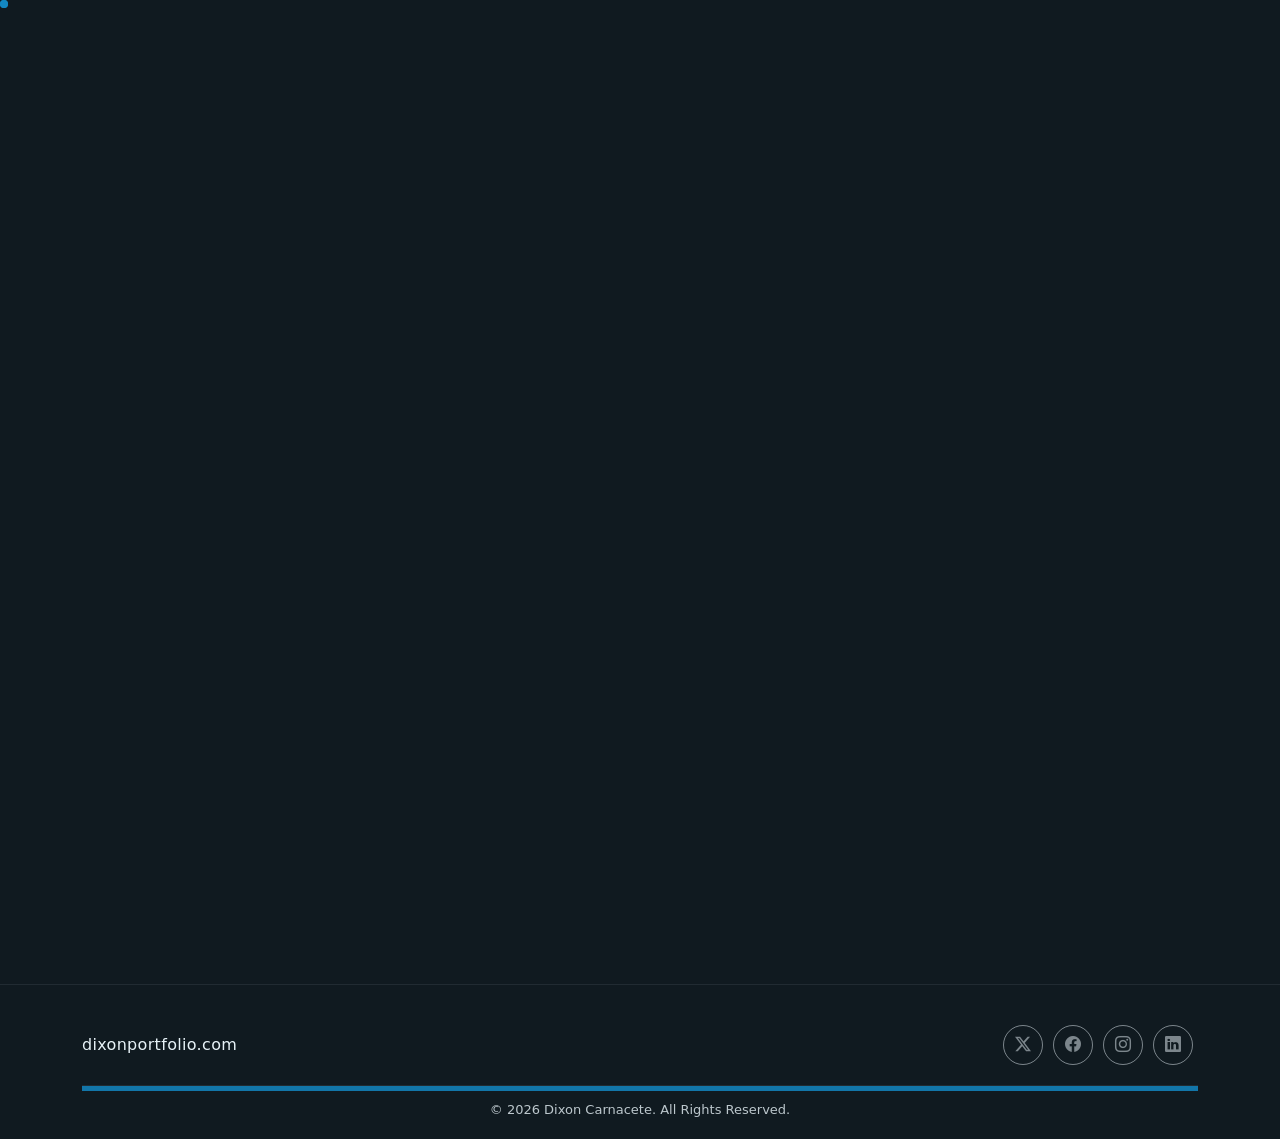
==== commit d3bdbf3d: "Apply all Changes" ====
--- a/index.html
+++ b/index.html
@@ -51,25 +51,7 @@
           <li><a href="index.html" class="active">Home</a></li>
           <li><a href="about.html">About</a></li>
           <li><a href="resume.html">Resume</a></li>
-          <li><a href="services.html">Services</a></li>
           <li><a href="portfolio.html">Portfolio</a></li>
-          <li class="dropdown"><a href="#"><span>Dropdown</span> <i class="bi bi-chevron-down toggle-dropdown"></i></a>
-            <ul>
-              <li><a href="#">Dropdown 1</a></li>
-              <li class="dropdown"><a href="#"><span>Deep Dropdown</span> <i class="bi bi-chevron-down toggle-dropdown"></i></a>
-                <ul>
-                  <li><a href="#">Deep Dropdown 1</a></li>
-                  <li><a href="#">Deep Dropdown 2</a></li>
-                  <li><a href="#">Deep Dropdown 3</a></li>
-                  <li><a href="#">Deep Dropdown 4</a></li>
-                  <li><a href="#">Deep Dropdown 5</a></li>
-                </ul>
-              </li>
-              <li><a href="#">Dropdown 2</a></li>
-              <li><a href="#">Dropdown 3</a></li>
-              <li><a href="#">Dropdown 4</a></li>
-            </ul>
-          </li>
           <li><a href="contact.html">Contact</a></li>
         </ul>
         <i class="mobile-nav-toggle d-xl-none bi bi-list"></i>
@@ -95,9 +77,11 @@
         <div class="row gy-4 align-items-center">
           <div class="col-lg-6 order-2 order-lg-1">
             <div class="hero-content">
-              <h1 data-aos="fade-up" data-aos-delay="200">Hello, I'm <span class="highlight">Brandon Johnson</span></h1>
-              <h2 data-aos="fade-up" data-aos-delay="300">Creative <span class="typed" data-typed-items="UI/UX Designer, Web Developer, Digital Artist, Brand Strategist"></span></h2>
-              <p data-aos="fade-up" data-aos-delay="400">Lorem ipsum dolor sit amet, consectetur adipiscing elit. Sed do eiusmod tempor incididunt ut labore et dolore magna aliqua. Ut enim ad minim veniam, quis nostrud exercitation ullamco laboris nisi ut aliquip ex ea commodo consequat.</p>
+              <h1 data-aos="fade-up" data-aos-delay="200">Hello, I'm <span class="highlight">Dixon Carnacete</span></h1>
+              <h2 data-aos="fade-up" data-aos-delay="300">Creative <span class="typed" data-typed-items="UI/UX Designer, Web Developer"></span></h2>
+              <p data-aos="fade-up" data-aos-delay="400">I build interfaces and systems that help teams work smarter—clear UX, solid structure, and tools that scale.
+
+</p>
               <div class="hero-actions" data-aos="fade-up" data-aos-delay="500">
                 <a href="portfolio.html" class="btn btn-primary">View My Work</a>
                 <a href="contact.html" class="btn btn-outline">Get In Touch</a>
@@ -106,14 +90,14 @@
                 <a href="#"><i class="bi bi-twitter"></i></a>
                 <a href="#"><i class="bi bi-linkedin"></i></a>
                 <a href="#"><i class="bi bi-github"></i></a>
-                <a href="#"><i class="bi bi-dribbble"></i></a>
+                <a href="#"><i class="bi bi-behance"></i></a>
               </div>
             </div>
           </div>
           <div class="col-lg-6 order-1 order-lg-2">
             <div class="hero-image" data-aos="zoom-in" data-aos-delay="300">
               <div class="image-wrapper">
-                <img src="assets/img/profile/profile-square-11.webp" alt="Sarah Mitchell" class="img-fluid">
+                <img src="assets/img/profile/myprofile.jpeg" alt="Sarah Mitchell" class="img-fluid">
                 <div class="floating-elements">
                   <div class="floating-card design" data-aos="fade-left" data-aos-delay="700">
                     <i class="bi bi-palette"></i>
@@ -142,21 +126,20 @@
   <footer id="footer" class="footer">
 
     <div class="container">
-      <div class="copyright text-center ">
-        <p>© <span>Copyright</span> <strong class="px-1 sitename">FolioOne</strong> <span>All Rights Reserved<br></span></p>
+      <div class="footer-top">
+        <div class="footer-site">
+          <a href="https://dixonportfolio.com" class="footer-site-link">dixonportfolio.com</a>
+        </div>
+        <div class="footer-social social-links d-flex">
+          <a href="" aria-label="Twitter"><i class="bi bi-twitter-x"></i></a>
+          <a href="" aria-label="Facebook"><i class="bi bi-facebook"></i></a>
+          <a href="" aria-label="Instagram"><i class="bi bi-instagram"></i></a>
+          <a href="" aria-label="LinkedIn"><i class="bi bi-linkedin"></i></a>
+        </div>
       </div>
-      <div class="social-links d-flex justify-content-center">
-        <a href=""><i class="bi bi-twitter-x"></i></a>
-        <a href=""><i class="bi bi-facebook"></i></a>
-        <a href=""><i class="bi bi-instagram"></i></a>
-        <a href=""><i class="bi bi-linkedin"></i></a>
-      </div>
-      <div class="credits">
-        <!-- All the links in the footer should remain intact. -->
-        <!-- You can delete the links only if you've purchased the pro version. -->
-        <!-- Licensing information: https://bootstrapmade.com/license/ -->
-        <!-- Purchase the pro version with working PHP/AJAX contact form: [buy-url] -->
-        Designed by <a href="https://bootstrapmade.com/">BootstrapMade</a> | <a href="https://bootstrapmade.com/tools/">DevTools</a>
+      <div class="footer-bottom">
+        <div class="footer-bottom-rule" aria-hidden="true"></div>
+        <p class="footer-bottom-copy">© 2026 Dixon Carnacete. All Rights Reserved.</p>
       </div>
     </div>
 
--- a/assets/css/main.css
+++ b/assets/css/main.css
@@ -476,17 +476,35 @@
   color: var(--default-color);
   background-color: var(--background-color);
   font-size: 14px;
-  padding: 40px 0;
+  padding: 40px 0 0;
   position: relative;
   border-top: 1px solid color-mix(in srgb, var(--default-color), transparent 92%);
 }
 
-.footer .copyright p {
-  margin-bottom: 0;
-}
-
-.footer .social-links {
-  margin-top: 20px;
+.footer .footer-top {
+  display: flex;
+  flex-direction: row;
+  flex-wrap: wrap;
+  align-items: center;
+  justify-content: space-between;
+  gap: 1rem 1.5rem;
+  padding-bottom: 1.25rem;
+}
+
+.footer .footer-site-link {
+  font-size: 1rem;
+  font-weight: 500;
+  color: var(--default-color);
+  letter-spacing: 0.02em;
+}
+
+.footer .footer-site-link:hover {
+  color: var(--accent-color);
+}
+
+.footer .footer-social.social-links {
+  margin-top: 0;
+  justify-content: flex-end;
 }
 
 .footer .social-links a {
@@ -508,10 +526,37 @@
   border-color: var(--accent-color);
 }
 
-.footer .credits {
-  margin-top: 10px;
+.footer .footer-bottom {
+  margin-top: 0;
+  border-top: 1px solid color-mix(in srgb, var(--default-color), transparent 92%);
+}
+
+.footer .footer-bottom-rule {
+  height: 5px;
+  width: 100%;
+  background-color: var(--accent-color);
+  opacity: 0.85;
+}
+
+.footer .footer-bottom-copy {
+  margin: 0;
+  padding: 0.65rem 0 1.25rem;
   font-size: 13px;
+  line-height: 1.4;
   text-align: center;
+  color: color-mix(in srgb, var(--default-color), transparent 20%);
+}
+
+@media (max-width: 576px) {
+  .footer .footer-top {
+    flex-direction: column;
+    align-items: center;
+    text-align: center;
+  }
+
+  .footer .footer-social.social-links {
+    justify-content: center;
+  }
 }
 
 /*--------------------------------------------------------------
@@ -1195,40 +1240,56 @@
 /*--------------------------------------------------------------
 # Skills Section
 --------------------------------------------------------------*/
+.skills .section-title {
+  padding-bottom: 40px;
+}
+
+.skills .section-title h2 {
+  margin-bottom: 0;
+}
+
 .skills .skill-box {
-  background-color: var(--surface-color);
-  padding: 2rem;
-  border-radius: 8px;
-  box-shadow: 0 0 20px rgba(0, 0, 0, 0.05);
-}
-
-.skills .skill-box h3 {
-  font-size: 1.2rem;
-  margin-bottom: 1rem;
-  font-weight: 600;
-}
-
-.skills .skill-box p {
-  font-size: 0.9rem;
-  margin-bottom: 0.8rem;
-  opacity: 0.6;
-}
-
-.skills .skill-box .progress {
-  background-color: color-mix(in srgb, var(--accent-color), transparent 85%);
-  border-radius: 50px;
-  height: 8px;
-  margin-top: 5px;
-  overflow: hidden;
-}
-
-.skills .skill-box .progress .progress-bar {
-  background-color: var(--accent-color);
+  display: flex;
+  flex-direction: column;
+  align-items: center;
+  justify-content: center;
+  text-align: center;
+  gap: 0;
+  padding: 24px 16px;
+  border-radius: 6px;
+  transition: 0.3s ease-in-out;
+  background: color-mix(in srgb, var(--surface-color), var(--accent-color) 2%);
+  border: 1px solid color-mix(in srgb, var(--default-color), transparent 88%);
+  box-shadow: none;
   height: 100%;
-  position: relative;
-  border-radius: 50px;
-  transition: 0.9s;
-  width: 1px;
+}
+
+.skills .skill-box:hover {
+  transform: translateY(-3px);
+  border-color: color-mix(in srgb, var(--accent-color), transparent 60%);
+  box-shadow: 0 10px 30px color-mix(in srgb, var(--default-color), transparent 92%);
+}
+
+/* Iconify SVGs — brand colors from Simple Icons; tint with accent where monochrome */
+.skills .skill-tech .skill-tech-icon {
+  display: block;
+  margin-bottom: 14px;
+  color: var(--accent-color);
+}
+
+.skills .skill-tech .skill-tech-icon svg {
+  display: block;
+  margin-left: auto;
+  margin-right: auto;
+}
+
+.skills .skill-tech-label {
+  display: block;
+  font-size: 15px;
+  font-weight: 500;
+  line-height: 1.3;
+  color: var(--default-color);
+  margin: 0;
 }
 
 /*--------------------------------------------------------------
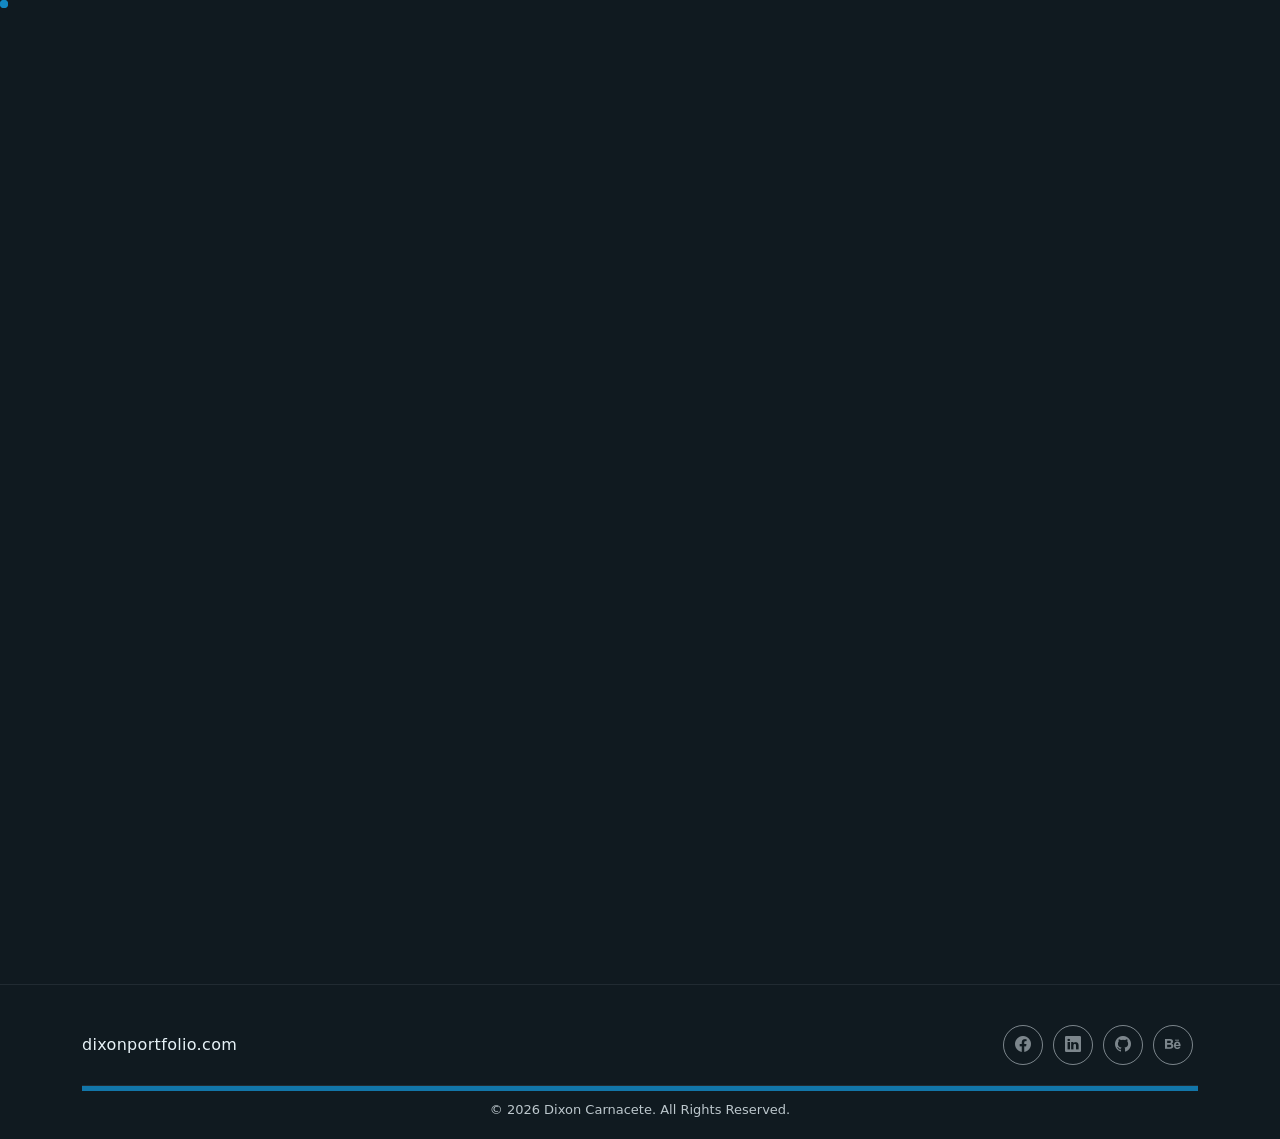
==== commit c988d53f: "revert index.html" ====
--- a/index.html
+++ b/index.html
@@ -4,13 +4,30 @@
 <head>
   <meta charset="utf-8">
   <meta content="width=device-width, initial-scale=1.0" name="viewport">
-  <title>Index - FolioOne Bootstrap Template</title>
-  <meta name="description" content="">
-  <meta name="keywords" content="">
+  <title>Dixon Carnacete — UI/UX Designer &amp; Web Developer</title>
+  <meta name="description" content="Portfolio of Dixon Carnacete: UI/UX design, front-end development, and automation—focused on clear interfaces and systems that scale with your team.">
+  <meta name="author" content="Dixon Carnacete">
 
-  <!-- Favicons -->
-  <link href="assets/img/favicon.png" rel="icon">
-  <link href="assets/img/apple-touch-icon.png" rel="apple-touch-icon">
+  <meta name="theme-color" content="#101a20">
+  <meta name="msapplication-TileColor" content="#101a20">
+  <link rel="manifest" href="assets/site.webmanifest">
+  <!-- Favicons from dxn.png — regenerate: python scripts/build_favicons.py -->
+  <link rel="icon" type="image/png" sizes="32x32" href="assets/img/favicon-32.png?v=2">
+  <link rel="icon" type="image/png" sizes="16x16" href="assets/img/favicon-16.png?v=2">
+  <link rel="icon" href="assets/img/favicon.ico?v=2" sizes="48x48">
+  <link rel="icon" type="image/png" sizes="192x192" href="assets/img/android-chrome-192.png?v=2">
+  <link rel="icon" type="image/png" sizes="512x512" href="assets/img/android-chrome-512.png?v=2">
+  <link rel="apple-touch-icon" sizes="180x180" href="assets/img/apple-touch-icon.png?v=2">
+
+  <meta property="og:type" content="website">
+  <meta property="og:title" content="Dixon Carnacete — UI/UX Designer &amp; Web Developer">
+  <meta property="og:description" content="Portfolio of Dixon Carnacete: UI/UX design, front-end development, and automation—focused on clear interfaces and systems that scale.">
+  <meta property="og:url" content="https://dixonportfolio.com/">
+  <meta property="og:image" content="https://dixonportfolio.com/assets/img/profile/myprofile.jpeg">
+  <meta property="og:locale" content="en_US">
+  <meta name="twitter:card" content="summary_large_image">
+  <meta name="twitter:title" content="Dixon Carnacete — UI/UX Designer &amp; Web Developer">
+  <meta name="twitter:description" content="Portfolio: UI/UX design, front-end development, and automation.">
 
   <!-- Fonts -->
   <link href="https://fonts.googleapis.com" rel="preconnect">
@@ -51,17 +68,17 @@
           <li><a href="index.html" class="active">Home</a></li>
           <li><a href="about.html">About</a></li>
           <li><a href="resume.html">Resume</a></li>
-          <li><a href="portfolio.html">Portfolio</a></li>
+          <li><a href="mywork.html">My Work</a></li>
           <li><a href="contact.html">Contact</a></li>
         </ul>
         <i class="mobile-nav-toggle d-xl-none bi bi-list"></i>
       </nav>
 
       <div class="header-social-links">
-        <a href="#" class="twitter"><i class="bi bi-twitter-x"></i></a>
-        <a href="#" class="facebook"><i class="bi bi-facebook"></i></a>
-        <a href="#" class="instagram"><i class="bi bi-instagram"></i></a>
-        <a href="#" class="linkedin"><i class="bi bi-linkedin"></i></a>
+                <a href="https://www.facebook.com/profile.php?id=61585138897071" aria-label="facebook" rel="noopener noreferrer"><i class="bi bi-facebook" aria-hidden="true"></i></a>
+                <a href="https://www.linkedin.com/in/dixon-carnacete-9bb61a222" aria-label="LinkedIn" rel="noopener noreferrer"><i class="bi bi-linkedin" aria-hidden="true"></i></a>
+                <a href="https://github.com/xon27/myportfolio2026" aria-label="GitHub" rel="noopener noreferrer"><i class="bi bi-github" aria-hidden="true"></i></a>
+                <a href="https://www.behance.net/dixoncarnacete" aria-label="Behance" rel="noopener noreferrer"><i class="bi bi-behance" aria-hidden="true"></i></a>
       </div>
 
     </div>
@@ -79,25 +96,23 @@
             <div class="hero-content">
               <h1 data-aos="fade-up" data-aos-delay="200">Hello, I'm <span class="highlight">Dixon Carnacete</span></h1>
               <h2 data-aos="fade-up" data-aos-delay="300">Creative <span class="typed" data-typed-items="UI/UX Designer, Web Developer"></span></h2>
-              <p data-aos="fade-up" data-aos-delay="400">I build interfaces and systems that help teams work smarter—clear UX, solid structure, and tools that scale.
-
-</p>
+              <p data-aos="fade-up" data-aos-delay="400">I build interfaces and systems that help teams work smarter—clear UX, solid structure, and tools that scale.</p>
               <div class="hero-actions" data-aos="fade-up" data-aos-delay="500">
                 <a href="portfolio.html" class="btn btn-primary">View My Work</a>
                 <a href="contact.html" class="btn btn-outline">Get In Touch</a>
               </div>
               <div class="social-links" data-aos="fade-up" data-aos-delay="600">
-                <a href="#"><i class="bi bi-twitter"></i></a>
-                <a href="#"><i class="bi bi-linkedin"></i></a>
-                <a href="#"><i class="bi bi-github"></i></a>
-                <a href="#"><i class="bi bi-behance"></i></a>
+                <a href="https://www.facebook.com/profile.php?id=61585138897071" aria-label="facebook" rel="noopener noreferrer"><i class="bi bi-facebook" aria-hidden="true"></i></a>
+                <a href="https://www.linkedin.com/in/dixon-carnacete-9bb61a222" aria-label="LinkedIn" rel="noopener noreferrer"><i class="bi bi-linkedin" aria-hidden="true"></i></a>
+                <a href="https://github.com/xon27/myportfolio2026" aria-label="GitHub" rel="noopener noreferrer"><i class="bi bi-github" aria-hidden="true"></i></a>
+                <a href="https://www.behance.net/dixoncarnacete" aria-label="Behance" rel="noopener noreferrer"><i class="bi bi-behance" aria-hidden="true"></i></a>
               </div>
             </div>
           </div>
           <div class="col-lg-6 order-1 order-lg-2">
             <div class="hero-image" data-aos="zoom-in" data-aos-delay="300">
               <div class="image-wrapper">
-                <img src="assets/img/profile/myprofile.jpeg" alt="Sarah Mitchell" class="img-fluid">
+                <img src="assets/img/profile/myprofile.jpeg" alt="Dixon Carnacete — UI/UX designer and web developer" class="img-fluid" loading="eager" fetchpriority="high">
                 <div class="floating-elements">
                   <div class="floating-card design" data-aos="fade-left" data-aos-delay="700">
                     <i class="bi bi-palette"></i>
@@ -131,10 +146,10 @@
           <a href="https://dixonportfolio.com" class="footer-site-link">dixonportfolio.com</a>
         </div>
         <div class="footer-social social-links d-flex">
-          <a href="" aria-label="Twitter"><i class="bi bi-twitter-x"></i></a>
-          <a href="" aria-label="Facebook"><i class="bi bi-facebook"></i></a>
-          <a href="" aria-label="Instagram"><i class="bi bi-instagram"></i></a>
-          <a href="" aria-label="LinkedIn"><i class="bi bi-linkedin"></i></a>
+          <a href="https://www.facebook.com/profile.php?id=61585138897071" aria-label="facebook" rel="noopener noreferrer"><i class="bi bi-facebook" aria-hidden="true"></i></a>
+                <a href="https://www.linkedin.com/in/dixon-carnacete-9bb61a222" aria-label="LinkedIn" rel="noopener noreferrer"><i class="bi bi-linkedin" aria-hidden="true"></i></a>
+                <a href="https://github.com/xon27/myportfolio2026" aria-label="GitHub" rel="noopener noreferrer"><i class="bi bi-github" aria-hidden="true"></i></a>
+                <a href="https://www.behance.net/dixoncarnacete" aria-label="Behance" rel="noopener noreferrer"><i class="bi bi-behance" aria-hidden="true"></i></a>
         </div>
       </div>
       <div class="footer-bottom">
@@ -146,7 +161,7 @@
   </footer>
 
   <!-- Scroll Top -->
-  <a href="#" id="scroll-top" class="scroll-top d-flex align-items-center justify-content-center"><i class="bi bi-arrow-up-short"></i></a>
+  <a href="#" id="scroll-top" class="scroll-top d-flex align-items-center justify-content-center" aria-label="Back to top"><i class="bi bi-arrow-up-short" aria-hidden="true"></i></a>
 
   <!-- Preloader -->
   <div id="preloader"></div>
